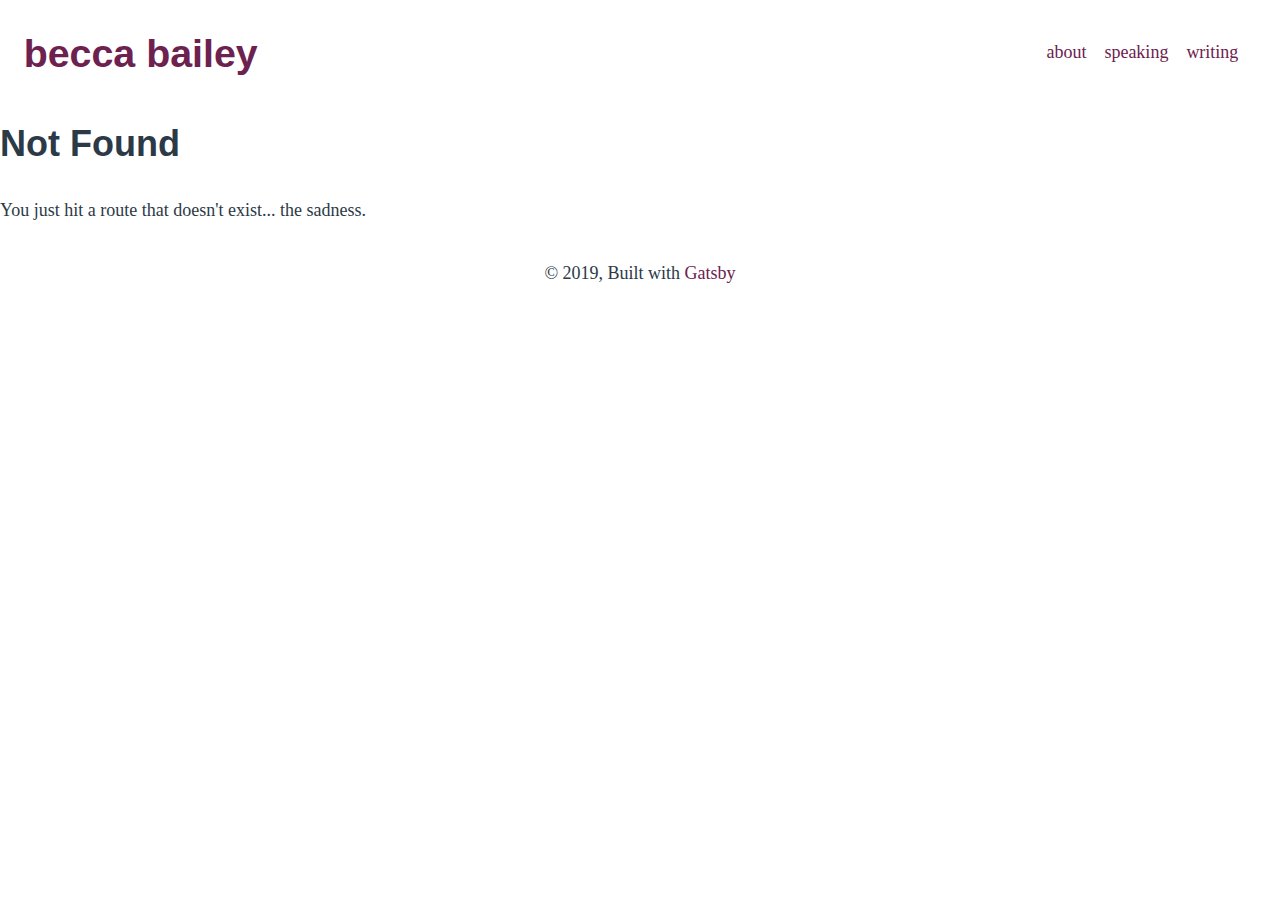
==== 404/index.html @ 5314b22a "Updates" ====
<!DOCTYPE html><html lang="en"><head><meta charSet="utf-8"/><meta http-equiv="x-ua-compatible" content="ie=edge"/><meta name="viewport" content="width=device-width, initial-scale=1, shrink-to-fit=no"/><style id="typography.js">html{font-family:sans-serif;-ms-text-size-adjust:100%;-webkit-text-size-adjust:100%}body{margin:0}article,aside,details,figcaption,figure,footer,header,main,menu,nav,section,summary{display:block}audio,canvas,progress,video{display:inline-block}audio:not([controls]){display:none;height:0}progress{vertical-align:baseline}[hidden],template{display:none}a{background-color:transparent;-webkit-text-decoration-skip:objects}a:active,a:hover{outline-width:0}abbr[title]{border-bottom:none;text-decoration:underline;text-decoration:underline dotted}b,strong{font-weight:inherit;font-weight:bolder}dfn{font-style:italic}h1{font-size:2em;margin:.67em 0}mark{background-color:#ff0;color:#000}small{font-size:80%}sub,sup{font-size:75%;line-height:0;position:relative;vertical-align:baseline}sub{bottom:-.25em}sup{top:-.5em}img{border-style:none}svg:not(:root){overflow:hidden}code,kbd,pre,samp{font-family:monospace,monospace;font-size:1em}figure{margin:1em 40px}hr{box-sizing:content-box;height:0;overflow:visible}button,input,optgroup,select,textarea{font:inherit;margin:0}optgroup{font-weight:700}button,input{overflow:visible}button,select{text-transform:none}[type=reset],[type=submit],button,html [type=button]{-webkit-appearance:button}[type=button]::-moz-focus-inner,[type=reset]::-moz-focus-inner,[type=submit]::-moz-focus-inner,button::-moz-focus-inner{border-style:none;padding:0}[type=button]:-moz-focusring,[type=reset]:-moz-focusring,[type=submit]:-moz-focusring,button:-moz-focusring{outline:1px dotted ButtonText}fieldset{border:1px solid silver;margin:0 2px;padding:.35em .625em .75em}legend{box-sizing:border-box;color:inherit;display:table;max-width:100%;padding:0;white-space:normal}textarea{overflow:auto}[type=checkbox],[type=radio]{box-sizing:border-box;padding:0}[type=number]::-webkit-inner-spin-button,[type=number]::-webkit-outer-spin-button{height:auto}[type=search]{-webkit-appearance:textfield;outline-offset:-2px}[type=search]::-webkit-search-cancel-button,[type=search]::-webkit-search-decoration{-webkit-appearance:none}::-webkit-input-placeholder{color:inherit;opacity:.54}::-webkit-file-upload-button{-webkit-appearance:button;font:inherit}html{font:112.5%/1.75 'Lora',serif;box-sizing:border-box;overflow-y:scroll;}*{box-sizing:inherit;}*:before{box-sizing:inherit;}*:after{box-sizing:inherit;}body{color:#2C3A47;font-family:'Lora',serif;font-weight:normal;word-wrap:break-word;font-kerning:normal;-moz-font-feature-settings:"kern", "liga", "clig", "calt";-ms-font-feature-settings:"kern", "liga", "clig", "calt";-webkit-font-feature-settings:"kern", "liga", "clig", "calt";font-feature-settings:"kern", "liga", "clig", "calt";}img{max-width:100%;margin-left:0;margin-right:0;margin-top:0;padding-bottom:0;padding-left:0;padding-right:0;padding-top:0;margin-bottom:1.75rem;}h1{margin-left:0;margin-right:0;margin-top:0;padding-bottom:0;padding-left:0;padding-right:0;padding-top:0;margin-bottom:1.75rem;color:inherit;font-family:'Rubik',sans-serif;font-weight:bold;text-rendering:optimizeLegibility;font-size:2rem;line-height:1.1;}h2{margin-left:0;margin-right:0;margin-top:0;padding-bottom:0;padding-left:0;padding-right:0;padding-top:0;margin-bottom:1.75rem;color:inherit;font-family:'Rubik',sans-serif;font-weight:bold;text-rendering:optimizeLegibility;font-size:1.51572rem;line-height:1.1;}h3{margin-left:0;margin-right:0;margin-top:0;padding-bottom:0;padding-left:0;padding-right:0;padding-top:0;margin-bottom:1.75rem;color:inherit;font-family:'Rubik',sans-serif;font-weight:bold;text-rendering:optimizeLegibility;font-size:1.31951rem;line-height:1.1;}h4{margin-left:0;margin-right:0;margin-top:0;padding-bottom:0;padding-left:0;padding-right:0;padding-top:0;margin-bottom:1.75rem;color:inherit;font-family:'Rubik',sans-serif;font-weight:bold;text-rendering:optimizeLegibility;font-size:1rem;line-height:1.1;}h5{margin-left:0;margin-right:0;margin-top:0;padding-bottom:0;padding-left:0;padding-right:0;padding-top:0;margin-bottom:1.75rem;color:inherit;font-family:'Rubik',sans-serif;font-weight:bold;text-rendering:optimizeLegibility;font-size:0.87055rem;line-height:1.1;}h6{margin-left:0;margin-right:0;margin-top:0;padding-bottom:0;padding-left:0;padding-right:0;padding-top:0;margin-bottom:1.75rem;color:inherit;font-family:'Rubik',sans-serif;font-weight:bold;text-rendering:optimizeLegibility;font-size:0.81225rem;line-height:1.1;}hgroup{margin-left:0;margin-right:0;margin-top:0;padding-bottom:0;padding-left:0;padding-right:0;padding-top:0;margin-bottom:1.75rem;}ul{margin-left:1.75rem;margin-right:0;margin-top:0;padding-bottom:0;padding-left:0;padding-right:0;padding-top:0;margin-bottom:1.75rem;list-style-position:outside;list-style-image:none;}ol{margin-left:1.75rem;margin-right:0;margin-top:0;padding-bottom:0;padding-left:0;padding-right:0;padding-top:0;margin-bottom:1.75rem;list-style-position:outside;list-style-image:none;}dl{margin-left:0;margin-right:0;margin-top:0;padding-bottom:0;padding-left:0;padding-right:0;padding-top:0;margin-bottom:1.75rem;}dd{margin-left:0;margin-right:0;margin-top:0;padding-bottom:0;padding-left:0;padding-right:0;padding-top:0;margin-bottom:1.75rem;}p{margin-left:0;margin-right:0;margin-top:0;padding-bottom:0;padding-left:0;padding-right:0;padding-top:0;margin-bottom:1.75rem;}figure{margin-left:0;margin-right:0;margin-top:0;padding-bottom:0;padding-left:0;padding-right:0;padding-top:0;margin-bottom:1.75rem;}pre{margin-left:0;margin-right:0;margin-top:0;padding-bottom:0;padding-left:0;padding-right:0;padding-top:0;margin-bottom:1.75rem;font-size:0.85rem;line-height:1.75rem;}table{margin-left:0;margin-right:0;margin-top:0;padding-bottom:0;padding-left:0;padding-right:0;padding-top:0;margin-bottom:1.75rem;font-size:18;line-height:1.75rem;border-collapse:collapse;width:100%;}fieldset{margin-left:0;margin-right:0;margin-top:0;padding-bottom:0;padding-left:0;padding-right:0;padding-top:0;margin-bottom:1.75rem;}blockquote{margin-left:1.75rem;margin-right:1.75rem;margin-top:0;padding-bottom:0;padding-left:0;padding-right:0;padding-top:0;margin-bottom:1.75rem;}form{margin-left:0;margin-right:0;margin-top:0;padding-bottom:0;padding-left:0;padding-right:0;padding-top:0;margin-bottom:1.75rem;}noscript{margin-left:0;margin-right:0;margin-top:0;padding-bottom:0;padding-left:0;padding-right:0;padding-top:0;margin-bottom:1.75rem;}iframe{margin-left:0;margin-right:0;margin-top:0;padding-bottom:0;padding-left:0;padding-right:0;padding-top:0;margin-bottom:1.75rem;}hr{margin-left:0;margin-right:0;margin-top:0;padding-bottom:0;padding-left:0;padding-right:0;padding-top:0;margin-bottom:calc(1.75rem - 1px);background:hsla(0,0%,0%,0.2);border:none;height:1px;}address{margin-left:0;margin-right:0;margin-top:0;padding-bottom:0;padding-left:0;padding-right:0;padding-top:0;margin-bottom:1.75rem;}b{font-weight:bold;}strong{font-weight:bold;}dt{font-weight:bold;}th{font-weight:bold;}li{margin-bottom:calc(1.75rem / 2);}ol li{padding-left:0;}ul li{padding-left:0;}li > ol{margin-left:1.75rem;margin-bottom:calc(1.75rem / 2);margin-top:calc(1.75rem / 2);}li > ul{margin-left:1.75rem;margin-bottom:calc(1.75rem / 2);margin-top:calc(1.75rem / 2);}blockquote *:last-child{margin-bottom:0;}li *:last-child{margin-bottom:0;}p *:last-child{margin-bottom:0;}li > p{margin-bottom:calc(1.75rem / 2);}code{font-size:0.85rem;line-height:1.75rem;}kbd{font-size:0.85rem;line-height:1.75rem;}samp{font-size:0.85rem;line-height:1.75rem;}abbr{border-bottom:1px dotted hsla(0,0%,0%,0.5);cursor:help;}acronym{border-bottom:1px dotted hsla(0,0%,0%,0.5);cursor:help;}abbr[title]{border-bottom:1px dotted hsla(0,0%,0%,0.5);cursor:help;text-decoration:none;}thead{text-align:left;}td,th{text-align:left;border-bottom:1px solid hsla(0,0%,0%,0.12);font-feature-settings:"tnum";-moz-font-feature-settings:"tnum";-ms-font-feature-settings:"tnum";-webkit-font-feature-settings:"tnum";padding-left:1.16667rem;padding-right:1.16667rem;padding-top:0.875rem;padding-bottom:calc(0.875rem - 1px);}th:first-child,td:first-child{padding-left:0;}th:last-child,td:last-child{padding-right:0;}</style><style data-href="/styles.ecdc689db992c00f8d50.css">@font-face{font-family:Lora;font-style:normal;font-display:swap;font-weight:400;src:local("Lora Regular "),local("Lora-Regular"),url(/static/lora-latin-400-e4cdb14bf148f2846997a6be7ba648bd.woff2) format("woff2"),url(/static/lora-latin-400-0d78d370987954fb6b9f0efec3065e83.woff) format("woff")}@font-face{font-family:Lora;font-style:italic;font-display:swap;font-weight:400;src:local("Lora Regular italic"),local("Lora-Regularitalic"),url(/static/lora-latin-400italic-2c4801fad2634e6dac678d8826cf417c.woff2) format("woff2"),url(/static/lora-latin-400italic-7beffbacbbde86423a7ee771f31c1626.woff) format("woff")}@font-face{font-family:Lora;font-style:normal;font-display:swap;font-weight:700;src:local("Lora Bold "),local("Lora-Bold"),url(/static/lora-latin-700-ce18d17335e3ef2119d76f5dff177c66.woff2) format("woff2"),url(/static/lora-latin-700-1617380e0dea667b61cf44e86f3d0f10.woff) format("woff")}@font-face{font-family:Lora;font-style:italic;font-display:swap;font-weight:700;src:local("Lora Bold italic"),local("Lora-Bolditalic"),url(/static/lora-latin-700italic-b4bb1fa2335d49d4bc7e7ddd944cee44.woff2) format("woff2"),url(/static/lora-latin-700italic-6ec37b950cf9829a2cad7d02b11810c9.woff) format("woff")}@font-face{font-family:Rubik;font-style:normal;font-display:swap;font-weight:300;src:local("Rubik Light "),local("Rubik-Light"),url(/static/rubik-latin-300-239cf85916292b3585d17ba1f7801dbb.woff2) format("woff2"),url(/static/rubik-latin-300-73ce1e5f9e44d490f48490673038d5d3.woff) format("woff")}@font-face{font-family:Rubik;font-style:italic;font-display:swap;font-weight:300;src:local("Rubik Light italic"),local("Rubik-Lightitalic"),url(/static/rubik-latin-300italic-9578c8a599ff9b3b328f306da81607f0.woff2) format("woff2"),url(/static/rubik-latin-300italic-b7a94712079cba234be3f546cf42f588.woff) format("woff")}@font-face{font-family:Rubik;font-style:normal;font-display:swap;font-weight:400;src:local("Rubik Regular "),local("Rubik-Regular"),url(/static/rubik-latin-400-63c5b6176f60881d53dd2dc10904a04c.woff2) format("woff2"),url(/static/rubik-latin-400-80a9477d95ed5ca6e64843c1024e9e7f.woff) format("woff")}@font-face{font-family:Rubik;font-style:italic;font-display:swap;font-weight:400;src:local("Rubik Regular italic"),local("Rubik-Regularitalic"),url(/static/rubik-latin-400italic-4ff19ede4cf2a2a07c638795a389f6df.woff2) format("woff2"),url(/static/rubik-latin-400italic-f778b3151e4b3ed5b831e9e8646ab207.woff) format("woff")}@font-face{font-family:Rubik;font-style:normal;font-display:swap;font-weight:500;src:local("Rubik Medium "),local("Rubik-Medium"),url(/static/rubik-latin-500-9ac3d9de00cce6d3352a889816226451.woff2) format("woff2"),url(/static/rubik-latin-500-bec9243368f86e688b23bc1852823d0b.woff) format("woff")}@font-face{font-family:Rubik;font-style:italic;font-display:swap;font-weight:500;src:local("Rubik Medium italic"),local("Rubik-Mediumitalic"),url(/static/rubik-latin-500italic-d8de1d9a8a017aed7e74649e8e06eeb5.woff2) format("woff2"),url(/static/rubik-latin-500italic-21955254e41869cea3f5a1769ab1cbe6.woff) format("woff")}@font-face{font-family:Rubik;font-style:normal;font-display:swap;font-weight:700;src:local("Rubik Bold "),local("Rubik-Bold"),url(/static/rubik-latin-700-a7db29488272756e766b024e6aebe848.woff2) format("woff2"),url(/static/rubik-latin-700-29b164482600fc3976b5b2c863d69b71.woff) format("woff")}@font-face{font-family:Rubik;font-style:italic;font-display:swap;font-weight:700;src:local("Rubik Bold italic"),local("Rubik-Bolditalic"),url(/static/rubik-latin-700italic-9c1d6e0e66641c7c0806a5ad1b3d9286.woff2) format("woff2"),url(/static/rubik-latin-700italic-4a8c46be9056c47cc8d0e3a3a70ae193.woff) format("woff")}@font-face{font-family:Rubik;font-style:normal;font-display:swap;font-weight:900;src:local("Rubik Black "),local("Rubik-Black"),url(/static/rubik-latin-900-0d11544364bc4541af96267ca8b2a5ce.woff2) format("woff2"),url(/static/rubik-latin-900-44913051ee3d4536cd4fa368067e9a83.woff) format("woff")}@font-face{font-family:Rubik;font-style:italic;font-display:swap;font-weight:900;src:local("Rubik Black italic"),local("Rubik-Blackitalic"),url(/static/rubik-latin-900italic-3c9d154e1fa888849c63a616e2f09b3c.woff2) format("woff2"),url(/static/rubik-latin-900italic-5b173e43e6e846589858d97fa0b406c9.woff) format("woff")}</style><meta name="generator" content="Gatsby 2.2.5"/><style data-styled="cHlzHu jqWCQM kbEPtA cjOzsX gIYHKc iawisP cRYiza" data-styled-version="4.2.0">
/* sc-component-id: navigation__NavigationContainer-sc-1jhgin1-0 */
.kbEPtA{display:-webkit-box;display:-webkit-flex;display:-ms-flexbox;display:flex;-webkit-align-items:center;-webkit-box-align:center;-ms-flex-align:center;align-items:center;-webkit-box-pack:justify;-webkit-justify-content:space-between;-ms-flex-pack:justify;justify-content:space-between;margin-bottom:1rem;}
/* sc-component-id: navigation__SiteTitle-sc-1jhgin1-1 */
.cjOzsX{font-size:2.1875rem;text-transform:lowercase;margin:0;}
/* sc-component-id: navigation__NavigationLink-sc-1jhgin1-2 */
.iawisP{text-transform:lowercase;padding-right:1rem;}
/* sc-component-id: navigation__NavigationLinks-sc-1jhgin1-3 */
.gIYHKc{display:-webkit-box;display:-webkit-flex;display:-ms-flexbox;display:flex;-webkit-flex-direction:column;-ms-flex-direction:column;flex-direction:column;} @media (min-width:900px){.gIYHKc{-webkit-flex-direction:row;-ms-flex-direction:row;flex-direction:row;-webkit-align-items:center;-webkit-box-align:center;-ms-flex-align:center;align-items:center;}}
/* sc-component-id: layout__Container-sc-1xvv2zr-0 */
.jqWCQM{margin-left:auto;margin-right:auto;padding:1.75rem 1.3125rem;}
/* sc-component-id: layout__LayoutContainer-sc-1xvv2zr-1 */
.cHlzHu a{-webkit-text-decoration:none;text-decoration:none;color:#6D214F;} .cHlzHu section:nth-child(even){background-color:#F2F4F2;}
/* sc-component-id: layout__Footer-sc-1xvv2zr-2 */
.cRYiza{text-align:center;}</style><link rel="alternate" type="application/rss+xml" href="/rss.xml"/><link rel="shortcut icon" href="/icons/icon-48x48.png?v=07fab8ad5473f1e15e5f98b64f5d02eda19b8316"/><link rel="manifest" href="/manifest.webmanifest"/><meta name="theme-color" content="#663399"/><link rel="apple-touch-icon" sizes="48x48" href="/icons/icon-48x48.png?v=07fab8ad5473f1e15e5f98b64f5d02eda19b8316"/><link rel="apple-touch-icon" sizes="72x72" href="/icons/icon-72x72.png?v=07fab8ad5473f1e15e5f98b64f5d02eda19b8316"/><link rel="apple-touch-icon" sizes="96x96" href="/icons/icon-96x96.png?v=07fab8ad5473f1e15e5f98b64f5d02eda19b8316"/><link rel="apple-touch-icon" sizes="144x144" href="/icons/icon-144x144.png?v=07fab8ad5473f1e15e5f98b64f5d02eda19b8316"/><link rel="apple-touch-icon" sizes="192x192" href="/icons/icon-192x192.png?v=07fab8ad5473f1e15e5f98b64f5d02eda19b8316"/><link rel="apple-touch-icon" sizes="256x256" href="/icons/icon-256x256.png?v=07fab8ad5473f1e15e5f98b64f5d02eda19b8316"/><link rel="apple-touch-icon" sizes="384x384" href="/icons/icon-384x384.png?v=07fab8ad5473f1e15e5f98b64f5d02eda19b8316"/><link rel="apple-touch-icon" sizes="512x512" href="/icons/icon-512x512.png?v=07fab8ad5473f1e15e5f98b64f5d02eda19b8316"/><title data-react-helmet="true">404: Not Found | Becca Bailey</title><meta data-react-helmet="true" name="description" content="A starter blog demonstrating what Gatsby can do."/><meta data-react-helmet="true" property="og:title" content="404: Not Found"/><meta data-react-helmet="true" property="og:description" content="A starter blog demonstrating what Gatsby can do."/><meta data-react-helmet="true" property="og:type" content="website"/><meta data-react-helmet="true" name="twitter:card" content="summary"/><meta data-react-helmet="true" name="twitter:creator" content="Becca Bailey"/><meta data-react-helmet="true" name="twitter:title" content="404: Not Found"/><meta data-react-helmet="true" name="twitter:description" content="A starter blog demonstrating what Gatsby can do."/><link as="script" rel="preload" href="/webpack-runtime-a0a87b8e8f2083a0adda.js"/><link as="script" rel="preload" href="/styles-eff67e80f17d68da344a.js"/><link as="script" rel="preload" href="/app-8c0d0a3069b445d3bd21.js"/><link as="script" rel="preload" href="/0-cc46277d509041e18710.js"/><link as="script" rel="preload" href="/component---src-pages-404-js-bbd774cc861075c94492.js"/><link as="fetch" rel="preload" href="/static/d/966/path---404-22-d-bce-d6xTTsiBQfD8f11qSLAjgzPQFE.json" crossorigin="use-credentials"/></head><body><noscript id="gatsby-noscript">This app works best with JavaScript enabled.</noscript><div id="___gatsby"><div style="outline:none" tabindex="-1" role="group"><div class="layout__LayoutContainer-sc-1xvv2zr-1 cHlzHu"><div class="layout__Container-sc-1xvv2zr-0 jqWCQM"><div class="navigation__NavigationContainer-sc-1jhgin1-0 kbEPtA"><h1 class="navigation__SiteTitle-sc-1jhgin1-1 cjOzsX"><a href="/">Becca Bailey</a></h1><div class="navigation__NavigationLinks-sc-1jhgin1-3 gIYHKc"><span class="navigation__NavigationLink-sc-1jhgin1-2 iawisP"><a href="#about">About</a></span><span class="navigation__NavigationLink-sc-1jhgin1-2 iawisP"><a href="#speaking">Speaking</a></span><span class="navigation__NavigationLink-sc-1jhgin1-2 iawisP"><a href="#blog">Writing</a></span></div></div></div><main><h1>Not Found</h1><p>You just hit a route that doesn&#x27;t exist... the sadness.</p></main><footer class="layout__Footer-sc-1xvv2zr-2 cRYiza">© <!-- -->2019<!-- -->, Built with<!-- --> <a href="https://www.gatsbyjs.org">Gatsby</a></footer></div></div></div><script>
  
  
  if(true) {
    (function(i,s,o,g,r,a,m){i['GoogleAnalyticsObject']=r;i[r]=i[r]||function(){
    (i[r].q=i[r].q||[]).push(arguments)},i[r].l=1*new Date();a=s.createElement(o),
    m=s.getElementsByTagName(o)[0];a.async=1;a.src=g;m.parentNode.insertBefore(a,m)
    })(window,document,'script','https://www.google-analytics.com/analytics.js','ga');
  }
  if (typeof ga === "function") {
    ga('create', 'undefined', 'auto', {});
      
      
      
      }
      </script><script id="gatsby-script-loader">/*<![CDATA[*/window.page={"componentChunkName":"component---src-pages-404-js","jsonName":"404-22d","path":"/404/"};window.dataPath="966/path---404-22-d-bce-d6xTTsiBQfD8f11qSLAjgzPQFE";/*]]>*/</script><script id="gatsby-chunk-mapping">/*<![CDATA[*/window.___chunkMapping={"app":["/app-8c0d0a3069b445d3bd21.js"],"component---node-modules-gatsby-plugin-offline-app-shell-js":["/component---node-modules-gatsby-plugin-offline-app-shell-js-f81cbe66c06371c7b55a.js"],"component---src-templates-blog-post-js":["/component---src-templates-blog-post-js-53ff56b129dcebccceef.js"],"component---src-pages-404-js":["/component---src-pages-404-js-bbd774cc861075c94492.js"],"component---src-pages-blog-js":["/component---src-pages-blog-js-d17dba53db69f3591c91.js"],"component---src-pages-index-js":["/component---src-pages-index-js-7e16e2da5d43acb4a87d.js"],"pages-manifest":["/pages-manifest-e5c2a51fb66f0af6bd05.js"]};/*]]>*/</script><script src="/component---src-pages-404-js-bbd774cc861075c94492.js" async=""></script><script src="/0-cc46277d509041e18710.js" async=""></script><script src="/app-8c0d0a3069b445d3bd21.js" async=""></script><script src="/styles-eff67e80f17d68da344a.js" async=""></script><script src="/webpack-runtime-a0a87b8e8f2083a0adda.js" async=""></script></body></html>
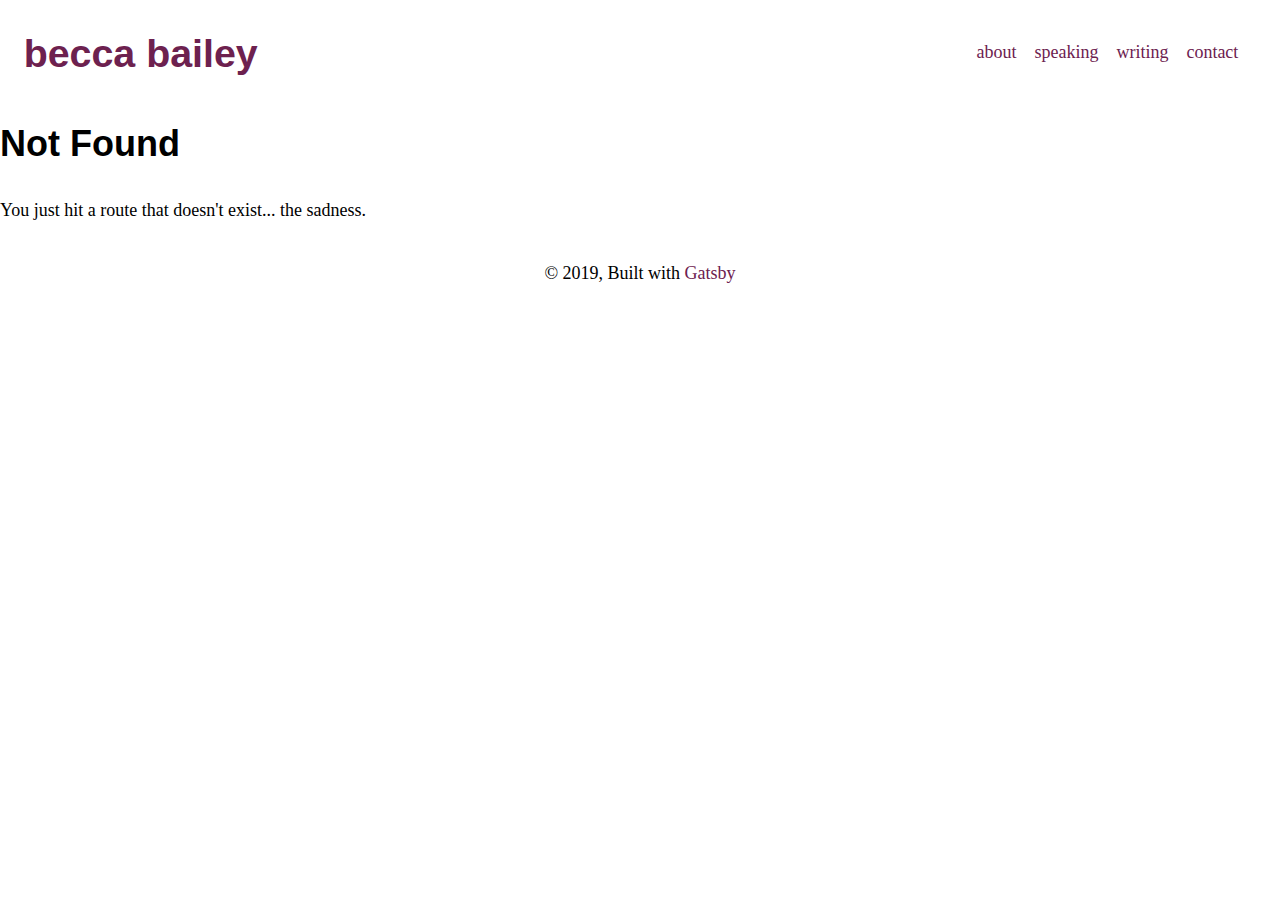
==== commit 21df4b9c: "Updates" ====
--- a/404/index.html
+++ b/404/index.html
@@ -1,4 +1,4 @@
-<!DOCTYPE html><html lang="en"><head><meta charSet="utf-8"/><meta http-equiv="x-ua-compatible" content="ie=edge"/><meta name="viewport" content="width=device-width, initial-scale=1, shrink-to-fit=no"/><style id="typography.js">html{font-family:sans-serif;-ms-text-size-adjust:100%;-webkit-text-size-adjust:100%}body{margin:0}article,aside,details,figcaption,figure,footer,header,main,menu,nav,section,summary{display:block}audio,canvas,progress,video{display:inline-block}audio:not([controls]){display:none;height:0}progress{vertical-align:baseline}[hidden],template{display:none}a{background-color:transparent;-webkit-text-decoration-skip:objects}a:active,a:hover{outline-width:0}abbr[title]{border-bottom:none;text-decoration:underline;text-decoration:underline dotted}b,strong{font-weight:inherit;font-weight:bolder}dfn{font-style:italic}h1{font-size:2em;margin:.67em 0}mark{background-color:#ff0;color:#000}small{font-size:80%}sub,sup{font-size:75%;line-height:0;position:relative;vertical-align:baseline}sub{bottom:-.25em}sup{top:-.5em}img{border-style:none}svg:not(:root){overflow:hidden}code,kbd,pre,samp{font-family:monospace,monospace;font-size:1em}figure{margin:1em 40px}hr{box-sizing:content-box;height:0;overflow:visible}button,input,optgroup,select,textarea{font:inherit;margin:0}optgroup{font-weight:700}button,input{overflow:visible}button,select{text-transform:none}[type=reset],[type=submit],button,html [type=button]{-webkit-appearance:button}[type=button]::-moz-focus-inner,[type=reset]::-moz-focus-inner,[type=submit]::-moz-focus-inner,button::-moz-focus-inner{border-style:none;padding:0}[type=button]:-moz-focusring,[type=reset]:-moz-focusring,[type=submit]:-moz-focusring,button:-moz-focusring{outline:1px dotted ButtonText}fieldset{border:1px solid silver;margin:0 2px;padding:.35em .625em .75em}legend{box-sizing:border-box;color:inherit;display:table;max-width:100%;padding:0;white-space:normal}textarea{overflow:auto}[type=checkbox],[type=radio]{box-sizing:border-box;padding:0}[type=number]::-webkit-inner-spin-button,[type=number]::-webkit-outer-spin-button{height:auto}[type=search]{-webkit-appearance:textfield;outline-offset:-2px}[type=search]::-webkit-search-cancel-button,[type=search]::-webkit-search-decoration{-webkit-appearance:none}::-webkit-input-placeholder{color:inherit;opacity:.54}::-webkit-file-upload-button{-webkit-appearance:button;font:inherit}html{font:112.5%/1.75 'Lora',serif;box-sizing:border-box;overflow-y:scroll;}*{box-sizing:inherit;}*:before{box-sizing:inherit;}*:after{box-sizing:inherit;}body{color:#2C3A47;font-family:'Lora',serif;font-weight:normal;word-wrap:break-word;font-kerning:normal;-moz-font-feature-settings:"kern", "liga", "clig", "calt";-ms-font-feature-settings:"kern", "liga", "clig", "calt";-webkit-font-feature-settings:"kern", "liga", "clig", "calt";font-feature-settings:"kern", "liga", "clig", "calt";}img{max-width:100%;margin-left:0;margin-right:0;margin-top:0;padding-bottom:0;padding-left:0;padding-right:0;padding-top:0;margin-bottom:1.75rem;}h1{margin-left:0;margin-right:0;margin-top:0;padding-bottom:0;padding-left:0;padding-right:0;padding-top:0;margin-bottom:1.75rem;color:inherit;font-family:'Rubik',sans-serif;font-weight:bold;text-rendering:optimizeLegibility;font-size:2rem;line-height:1.1;}h2{margin-left:0;margin-right:0;margin-top:0;padding-bottom:0;padding-left:0;padding-right:0;padding-top:0;margin-bottom:1.75rem;color:inherit;font-family:'Rubik',sans-serif;font-weight:bold;text-rendering:optimizeLegibility;font-size:1.51572rem;line-height:1.1;}h3{margin-left:0;margin-right:0;margin-top:0;padding-bottom:0;padding-left:0;padding-right:0;padding-top:0;margin-bottom:1.75rem;color:inherit;font-family:'Rubik',sans-serif;font-weight:bold;text-rendering:optimizeLegibility;font-size:1.31951rem;line-height:1.1;}h4{margin-left:0;margin-right:0;margin-top:0;padding-bottom:0;padding-left:0;padding-right:0;padding-top:0;margin-bottom:1.75rem;color:inherit;font-family:'Rubik',sans-serif;font-weight:bold;text-rendering:optimizeLegibility;font-size:1rem;line-height:1.1;}h5{margin-left:0;margin-right:0;margin-top:0;padding-bottom:0;padding-left:0;padding-right:0;padding-top:0;margin-bottom:1.75rem;color:inherit;font-family:'Rubik',sans-serif;font-weight:bold;text-rendering:optimizeLegibility;font-size:0.87055rem;line-height:1.1;}h6{margin-left:0;margin-right:0;margin-top:0;padding-bottom:0;padding-left:0;padding-right:0;padding-top:0;margin-bottom:1.75rem;color:inherit;font-family:'Rubik',sans-serif;font-weight:bold;text-rendering:optimizeLegibility;font-size:0.81225rem;line-height:1.1;}hgroup{margin-left:0;margin-right:0;margin-top:0;padding-bottom:0;padding-left:0;padding-right:0;padding-top:0;margin-bottom:1.75rem;}ul{margin-left:1.75rem;margin-right:0;margin-top:0;padding-bottom:0;padding-left:0;padding-right:0;padding-top:0;margin-bottom:1.75rem;list-style-position:outside;list-style-image:none;}ol{margin-left:1.75rem;margin-right:0;margin-top:0;padding-bottom:0;padding-left:0;padding-right:0;padding-top:0;margin-bottom:1.75rem;list-style-position:outside;list-style-image:none;}dl{margin-left:0;margin-right:0;margin-top:0;padding-bottom:0;padding-left:0;padding-right:0;padding-top:0;margin-bottom:1.75rem;}dd{margin-left:0;margin-right:0;margin-top:0;padding-bottom:0;padding-left:0;padding-right:0;padding-top:0;margin-bottom:1.75rem;}p{margin-left:0;margin-right:0;margin-top:0;padding-bottom:0;padding-left:0;padding-right:0;padding-top:0;margin-bottom:1.75rem;}figure{margin-left:0;margin-right:0;margin-top:0;padding-bottom:0;padding-left:0;padding-right:0;padding-top:0;margin-bottom:1.75rem;}pre{margin-left:0;margin-right:0;margin-top:0;padding-bottom:0;padding-left:0;padding-right:0;padding-top:0;margin-bottom:1.75rem;font-size:0.85rem;line-height:1.75rem;}table{margin-left:0;margin-right:0;margin-top:0;padding-bottom:0;padding-left:0;padding-right:0;padding-top:0;margin-bottom:1.75rem;font-size:18;line-height:1.75rem;border-collapse:collapse;width:100%;}fieldset{margin-left:0;margin-right:0;margin-top:0;padding-bottom:0;padding-left:0;padding-right:0;padding-top:0;margin-bottom:1.75rem;}blockquote{margin-left:1.75rem;margin-right:1.75rem;margin-top:0;padding-bottom:0;padding-left:0;padding-right:0;padding-top:0;margin-bottom:1.75rem;}form{margin-left:0;margin-right:0;margin-top:0;padding-bottom:0;padding-left:0;padding-right:0;padding-top:0;margin-bottom:1.75rem;}noscript{margin-left:0;margin-right:0;margin-top:0;padding-bottom:0;padding-left:0;padding-right:0;padding-top:0;margin-bottom:1.75rem;}iframe{margin-left:0;margin-right:0;margin-top:0;padding-bottom:0;padding-left:0;padding-right:0;padding-top:0;margin-bottom:1.75rem;}hr{margin-left:0;margin-right:0;margin-top:0;padding-bottom:0;padding-left:0;padding-right:0;padding-top:0;margin-bottom:calc(1.75rem - 1px);background:hsla(0,0%,0%,0.2);border:none;height:1px;}address{margin-left:0;margin-right:0;margin-top:0;padding-bottom:0;padding-left:0;padding-right:0;padding-top:0;margin-bottom:1.75rem;}b{font-weight:bold;}strong{font-weight:bold;}dt{font-weight:bold;}th{font-weight:bold;}li{margin-bottom:calc(1.75rem / 2);}ol li{padding-left:0;}ul li{padding-left:0;}li > ol{margin-left:1.75rem;margin-bottom:calc(1.75rem / 2);margin-top:calc(1.75rem / 2);}li > ul{margin-left:1.75rem;margin-bottom:calc(1.75rem / 2);margin-top:calc(1.75rem / 2);}blockquote *:last-child{margin-bottom:0;}li *:last-child{margin-bottom:0;}p *:last-child{margin-bottom:0;}li > p{margin-bottom:calc(1.75rem / 2);}code{font-size:0.85rem;line-height:1.75rem;}kbd{font-size:0.85rem;line-height:1.75rem;}samp{font-size:0.85rem;line-height:1.75rem;}abbr{border-bottom:1px dotted hsla(0,0%,0%,0.5);cursor:help;}acronym{border-bottom:1px dotted hsla(0,0%,0%,0.5);cursor:help;}abbr[title]{border-bottom:1px dotted hsla(0,0%,0%,0.5);cursor:help;text-decoration:none;}thead{text-align:left;}td,th{text-align:left;border-bottom:1px solid hsla(0,0%,0%,0.12);font-feature-settings:"tnum";-moz-font-feature-settings:"tnum";-ms-font-feature-settings:"tnum";-webkit-font-feature-settings:"tnum";padding-left:1.16667rem;padding-right:1.16667rem;padding-top:0.875rem;padding-bottom:calc(0.875rem - 1px);}th:first-child,td:first-child{padding-left:0;}th:last-child,td:last-child{padding-right:0;}</style><style data-href="/styles.ecdc689db992c00f8d50.css">@font-face{font-family:Lora;font-style:normal;font-display:swap;font-weight:400;src:local("Lora Regular "),local("Lora-Regular"),url(/static/lora-latin-400-e4cdb14bf148f2846997a6be7ba648bd.woff2) format("woff2"),url(/static/lora-latin-400-0d78d370987954fb6b9f0efec3065e83.woff) format("woff")}@font-face{font-family:Lora;font-style:italic;font-display:swap;font-weight:400;src:local("Lora Regular italic"),local("Lora-Regularitalic"),url(/static/lora-latin-400italic-2c4801fad2634e6dac678d8826cf417c.woff2) format("woff2"),url(/static/lora-latin-400italic-7beffbacbbde86423a7ee771f31c1626.woff) format("woff")}@font-face{font-family:Lora;font-style:normal;font-display:swap;font-weight:700;src:local("Lora Bold "),local("Lora-Bold"),url(/static/lora-latin-700-ce18d17335e3ef2119d76f5dff177c66.woff2) format("woff2"),url(/static/lora-latin-700-1617380e0dea667b61cf44e86f3d0f10.woff) format("woff")}@font-face{font-family:Lora;font-style:italic;font-display:swap;font-weight:700;src:local("Lora Bold italic"),local("Lora-Bolditalic"),url(/static/lora-latin-700italic-b4bb1fa2335d49d4bc7e7ddd944cee44.woff2) format("woff2"),url(/static/lora-latin-700italic-6ec37b950cf9829a2cad7d02b11810c9.woff) format("woff")}@font-face{font-family:Rubik;font-style:normal;font-display:swap;font-weight:300;src:local("Rubik Light "),local("Rubik-Light"),url(/static/rubik-latin-300-239cf85916292b3585d17ba1f7801dbb.woff2) format("woff2"),url(/static/rubik-latin-300-73ce1e5f9e44d490f48490673038d5d3.woff) format("woff")}@font-face{font-family:Rubik;font-style:italic;font-display:swap;font-weight:300;src:local("Rubik Light italic"),local("Rubik-Lightitalic"),url(/static/rubik-latin-300italic-9578c8a599ff9b3b328f306da81607f0.woff2) format("woff2"),url(/static/rubik-latin-300italic-b7a94712079cba234be3f546cf42f588.woff) format("woff")}@font-face{font-family:Rubik;font-style:normal;font-display:swap;font-weight:400;src:local("Rubik Regular "),local("Rubik-Regular"),url(/static/rubik-latin-400-63c5b6176f60881d53dd2dc10904a04c.woff2) format("woff2"),url(/static/rubik-latin-400-80a9477d95ed5ca6e64843c1024e9e7f.woff) format("woff")}@font-face{font-family:Rubik;font-style:italic;font-display:swap;font-weight:400;src:local("Rubik Regular italic"),local("Rubik-Regularitalic"),url(/static/rubik-latin-400italic-4ff19ede4cf2a2a07c638795a389f6df.woff2) format("woff2"),url(/static/rubik-latin-400italic-f778b3151e4b3ed5b831e9e8646ab207.woff) format("woff")}@font-face{font-family:Rubik;font-style:normal;font-display:swap;font-weight:500;src:local("Rubik Medium "),local("Rubik-Medium"),url(/static/rubik-latin-500-9ac3d9de00cce6d3352a889816226451.woff2) format("woff2"),url(/static/rubik-latin-500-bec9243368f86e688b23bc1852823d0b.woff) format("woff")}@font-face{font-family:Rubik;font-style:italic;font-display:swap;font-weight:500;src:local("Rubik Medium italic"),local("Rubik-Mediumitalic"),url(/static/rubik-latin-500italic-d8de1d9a8a017aed7e74649e8e06eeb5.woff2) format("woff2"),url(/static/rubik-latin-500italic-21955254e41869cea3f5a1769ab1cbe6.woff) format("woff")}@font-face{font-family:Rubik;font-style:normal;font-display:swap;font-weight:700;src:local("Rubik Bold "),local("Rubik-Bold"),url(/static/rubik-latin-700-a7db29488272756e766b024e6aebe848.woff2) format("woff2"),url(/static/rubik-latin-700-29b164482600fc3976b5b2c863d69b71.woff) format("woff")}@font-face{font-family:Rubik;font-style:italic;font-display:swap;font-weight:700;src:local("Rubik Bold italic"),local("Rubik-Bolditalic"),url(/static/rubik-latin-700italic-9c1d6e0e66641c7c0806a5ad1b3d9286.woff2) format("woff2"),url(/static/rubik-latin-700italic-4a8c46be9056c47cc8d0e3a3a70ae193.woff) format("woff")}@font-face{font-family:Rubik;font-style:normal;font-display:swap;font-weight:900;src:local("Rubik Black "),local("Rubik-Black"),url(/static/rubik-latin-900-0d11544364bc4541af96267ca8b2a5ce.woff2) format("woff2"),url(/static/rubik-latin-900-44913051ee3d4536cd4fa368067e9a83.woff) format("woff")}@font-face{font-family:Rubik;font-style:italic;font-display:swap;font-weight:900;src:local("Rubik Black italic"),local("Rubik-Blackitalic"),url(/static/rubik-latin-900italic-3c9d154e1fa888849c63a616e2f09b3c.woff2) format("woff2"),url(/static/rubik-latin-900italic-5b173e43e6e846589858d97fa0b406c9.woff) format("woff")}</style><meta name="generator" content="Gatsby 2.2.5"/><style data-styled="cHlzHu jqWCQM kbEPtA cjOzsX gIYHKc iawisP cRYiza" data-styled-version="4.2.0">
+<!DOCTYPE html><html lang="en"><head><meta charSet="utf-8"/><meta http-equiv="x-ua-compatible" content="ie=edge"/><meta name="viewport" content="width=device-width, initial-scale=1, shrink-to-fit=no"/><style id="typography.js">html{font-family:sans-serif;-ms-text-size-adjust:100%;-webkit-text-size-adjust:100%}body{margin:0}article,aside,details,figcaption,figure,footer,header,main,menu,nav,section,summary{display:block}audio,canvas,progress,video{display:inline-block}audio:not([controls]){display:none;height:0}progress{vertical-align:baseline}[hidden],template{display:none}a{background-color:transparent;-webkit-text-decoration-skip:objects}a:active,a:hover{outline-width:0}abbr[title]{border-bottom:none;text-decoration:underline;text-decoration:underline dotted}b,strong{font-weight:inherit;font-weight:bolder}dfn{font-style:italic}h1{font-size:2em;margin:.67em 0}mark{background-color:#ff0;color:#000}small{font-size:80%}sub,sup{font-size:75%;line-height:0;position:relative;vertical-align:baseline}sub{bottom:-.25em}sup{top:-.5em}img{border-style:none}svg:not(:root){overflow:hidden}code,kbd,pre,samp{font-family:monospace,monospace;font-size:1em}figure{margin:1em 40px}hr{box-sizing:content-box;height:0;overflow:visible}button,input,optgroup,select,textarea{font:inherit;margin:0}optgroup{font-weight:700}button,input{overflow:visible}button,select{text-transform:none}[type=reset],[type=submit],button,html [type=button]{-webkit-appearance:button}[type=button]::-moz-focus-inner,[type=reset]::-moz-focus-inner,[type=submit]::-moz-focus-inner,button::-moz-focus-inner{border-style:none;padding:0}[type=button]:-moz-focusring,[type=reset]:-moz-focusring,[type=submit]:-moz-focusring,button:-moz-focusring{outline:1px dotted ButtonText}fieldset{border:1px solid silver;margin:0 2px;padding:.35em .625em .75em}legend{box-sizing:border-box;color:inherit;display:table;max-width:100%;padding:0;white-space:normal}textarea{overflow:auto}[type=checkbox],[type=radio]{box-sizing:border-box;padding:0}[type=number]::-webkit-inner-spin-button,[type=number]::-webkit-outer-spin-button{height:auto}[type=search]{-webkit-appearance:textfield;outline-offset:-2px}[type=search]::-webkit-search-cancel-button,[type=search]::-webkit-search-decoration{-webkit-appearance:none}::-webkit-input-placeholder{color:inherit;opacity:.54}::-webkit-file-upload-button{-webkit-appearance:button;font:inherit}html{font:112.5%/1.75 'Lora',serif;box-sizing:border-box;overflow-y:scroll;}*{box-sizing:inherit;}*:before{box-sizing:inherit;}*:after{box-sizing:inherit;}body{color{negate{}lighten{}darken{}saturate{}desaturate{}grayscale{}whiten{}blacken{}fade{}opaquer{}rotate{}clearer{}greyscale{}}font-family:'Lora',serif;font-weight:normal;word-wrap:break-word;font-kerning:normal;-moz-font-feature-settings:"kern", "liga", "clig", "calt";-ms-font-feature-settings:"kern", "liga", "clig", "calt";-webkit-font-feature-settings:"kern", "liga", "clig", "calt";font-feature-settings:"kern", "liga", "clig", "calt";}img{max-width:100%;margin-left:0;margin-right:0;margin-top:0;padding-bottom:0;padding-left:0;padding-right:0;padding-top:0;margin-bottom:1.75rem;}h1{margin-left:0;margin-right:0;margin-top:0;padding-bottom:0;padding-left:0;padding-right:0;padding-top:0;margin-bottom:1.75rem;color:inherit;font-family:'Rubik',sans-serif;font-weight:bold;text-rendering:optimizeLegibility;font-size:2rem;line-height:1.1;}h2{margin-left:0;margin-right:0;margin-top:0;padding-bottom:0;padding-left:0;padding-right:0;padding-top:0;margin-bottom:1.75rem;color:inherit;font-family:'Rubik',sans-serif;font-weight:bold;text-rendering:optimizeLegibility;font-size:1.51572rem;line-height:1.1;}h3{margin-left:0;margin-right:0;margin-top:0;padding-bottom:0;padding-left:0;padding-right:0;padding-top:0;margin-bottom:1.75rem;color:inherit;font-family:'Rubik',sans-serif;font-weight:bold;text-rendering:optimizeLegibility;font-size:1.31951rem;line-height:1.1;}h4{margin-left:0;margin-right:0;margin-top:0;padding-bottom:0;padding-left:0;padding-right:0;padding-top:0;margin-bottom:1.75rem;color:inherit;font-family:'Rubik',sans-serif;font-weight:bold;text-rendering:optimizeLegibility;font-size:1rem;line-height:1.1;}h5{margin-left:0;margin-right:0;margin-top:0;padding-bottom:0;padding-left:0;padding-right:0;padding-top:0;margin-bottom:1.75rem;color:inherit;font-family:'Rubik',sans-serif;font-weight:bold;text-rendering:optimizeLegibility;font-size:0.87055rem;line-height:1.1;}h6{margin-left:0;margin-right:0;margin-top:0;padding-bottom:0;padding-left:0;padding-right:0;padding-top:0;margin-bottom:1.75rem;color:inherit;font-family:'Rubik',sans-serif;font-weight:bold;text-rendering:optimizeLegibility;font-size:0.81225rem;line-height:1.1;}hgroup{margin-left:0;margin-right:0;margin-top:0;padding-bottom:0;padding-left:0;padding-right:0;padding-top:0;margin-bottom:1.75rem;}ul{margin-left:1.75rem;margin-right:0;margin-top:0;padding-bottom:0;padding-left:0;padding-right:0;padding-top:0;margin-bottom:1.75rem;list-style-position:outside;list-style-image:none;}ol{margin-left:1.75rem;margin-right:0;margin-top:0;padding-bottom:0;padding-left:0;padding-right:0;padding-top:0;margin-bottom:1.75rem;list-style-position:outside;list-style-image:none;}dl{margin-left:0;margin-right:0;margin-top:0;padding-bottom:0;padding-left:0;padding-right:0;padding-top:0;margin-bottom:1.75rem;}dd{margin-left:0;margin-right:0;margin-top:0;padding-bottom:0;padding-left:0;padding-right:0;padding-top:0;margin-bottom:1.75rem;}p{margin-left:0;margin-right:0;margin-top:0;padding-bottom:0;padding-left:0;padding-right:0;padding-top:0;margin-bottom:1.75rem;}figure{margin-left:0;margin-right:0;margin-top:0;padding-bottom:0;padding-left:0;padding-right:0;padding-top:0;margin-bottom:1.75rem;}pre{margin-left:0;margin-right:0;margin-top:0;padding-bottom:0;padding-left:0;padding-right:0;padding-top:0;margin-bottom:1.75rem;font-size:0.85rem;line-height:1.75rem;}table{margin-left:0;margin-right:0;margin-top:0;padding-bottom:0;padding-left:0;padding-right:0;padding-top:0;margin-bottom:1.75rem;font-size:18;line-height:1.75rem;border-collapse:collapse;width:100%;}fieldset{margin-left:0;margin-right:0;margin-top:0;padding-bottom:0;padding-left:0;padding-right:0;padding-top:0;margin-bottom:1.75rem;}blockquote{margin-left:1.75rem;margin-right:1.75rem;margin-top:0;padding-bottom:0;padding-left:0;padding-right:0;padding-top:0;margin-bottom:1.75rem;}form{margin-left:0;margin-right:0;margin-top:0;padding-bottom:0;padding-left:0;padding-right:0;padding-top:0;margin-bottom:1.75rem;}noscript{margin-left:0;margin-right:0;margin-top:0;padding-bottom:0;padding-left:0;padding-right:0;padding-top:0;margin-bottom:1.75rem;}iframe{margin-left:0;margin-right:0;margin-top:0;padding-bottom:0;padding-left:0;padding-right:0;padding-top:0;margin-bottom:1.75rem;}hr{margin-left:0;margin-right:0;margin-top:0;padding-bottom:0;padding-left:0;padding-right:0;padding-top:0;margin-bottom:calc(1.75rem - 1px);background:hsla(0,0%,0%,0.2);border:none;height:1px;}address{margin-left:0;margin-right:0;margin-top:0;padding-bottom:0;padding-left:0;padding-right:0;padding-top:0;margin-bottom:1.75rem;}b{font-weight:bold;}strong{font-weight:bold;}dt{font-weight:bold;}th{font-weight:bold;}li{margin-bottom:calc(1.75rem / 2);}ol li{padding-left:0;}ul li{padding-left:0;}li > ol{margin-left:1.75rem;margin-bottom:calc(1.75rem / 2);margin-top:calc(1.75rem / 2);}li > ul{margin-left:1.75rem;margin-bottom:calc(1.75rem / 2);margin-top:calc(1.75rem / 2);}blockquote *:last-child{margin-bottom:0;}li *:last-child{margin-bottom:0;}p *:last-child{margin-bottom:0;}li > p{margin-bottom:calc(1.75rem / 2);}code{font-size:0.85rem;line-height:1.75rem;}kbd{font-size:0.85rem;line-height:1.75rem;}samp{font-size:0.85rem;line-height:1.75rem;}abbr{border-bottom:1px dotted hsla(0,0%,0%,0.5);cursor:help;}acronym{border-bottom:1px dotted hsla(0,0%,0%,0.5);cursor:help;}abbr[title]{border-bottom:1px dotted hsla(0,0%,0%,0.5);cursor:help;text-decoration:none;}thead{text-align:left;}td,th{text-align:left;border-bottom:1px solid hsla(0,0%,0%,0.12);font-feature-settings:"tnum";-moz-font-feature-settings:"tnum";-ms-font-feature-settings:"tnum";-webkit-font-feature-settings:"tnum";padding-left:1.16667rem;padding-right:1.16667rem;padding-top:0.875rem;padding-bottom:calc(0.875rem - 1px);}th:first-child,td:first-child{padding-left:0;}th:last-child,td:last-child{padding-right:0;}</style><style data-href="/styles.ecdc689db992c00f8d50.css">@font-face{font-family:Lora;font-style:normal;font-display:swap;font-weight:400;src:local("Lora Regular "),local("Lora-Regular"),url(/static/lora-latin-400-e4cdb14bf148f2846997a6be7ba648bd.woff2) format("woff2"),url(/static/lora-latin-400-0d78d370987954fb6b9f0efec3065e83.woff) format("woff")}@font-face{font-family:Lora;font-style:italic;font-display:swap;font-weight:400;src:local("Lora Regular italic"),local("Lora-Regularitalic"),url(/static/lora-latin-400italic-2c4801fad2634e6dac678d8826cf417c.woff2) format("woff2"),url(/static/lora-latin-400italic-7beffbacbbde86423a7ee771f31c1626.woff) format("woff")}@font-face{font-family:Lora;font-style:normal;font-display:swap;font-weight:700;src:local("Lora Bold "),local("Lora-Bold"),url(/static/lora-latin-700-ce18d17335e3ef2119d76f5dff177c66.woff2) format("woff2"),url(/static/lora-latin-700-1617380e0dea667b61cf44e86f3d0f10.woff) format("woff")}@font-face{font-family:Lora;font-style:italic;font-display:swap;font-weight:700;src:local("Lora Bold italic"),local("Lora-Bolditalic"),url(/static/lora-latin-700italic-b4bb1fa2335d49d4bc7e7ddd944cee44.woff2) format("woff2"),url(/static/lora-latin-700italic-6ec37b950cf9829a2cad7d02b11810c9.woff) format("woff")}@font-face{font-family:Rubik;font-style:normal;font-display:swap;font-weight:300;src:local("Rubik Light "),local("Rubik-Light"),url(/static/rubik-latin-300-239cf85916292b3585d17ba1f7801dbb.woff2) format("woff2"),url(/static/rubik-latin-300-73ce1e5f9e44d490f48490673038d5d3.woff) format("woff")}@font-face{font-family:Rubik;font-style:italic;font-display:swap;font-weight:300;src:local("Rubik Light italic"),local("Rubik-Lightitalic"),url(/static/rubik-latin-300italic-9578c8a599ff9b3b328f306da81607f0.woff2) format("woff2"),url(/static/rubik-latin-300italic-b7a94712079cba234be3f546cf42f588.woff) format("woff")}@font-face{font-family:Rubik;font-style:normal;font-display:swap;font-weight:400;src:local("Rubik Regular "),local("Rubik-Regular"),url(/static/rubik-latin-400-63c5b6176f60881d53dd2dc10904a04c.woff2) format("woff2"),url(/static/rubik-latin-400-80a9477d95ed5ca6e64843c1024e9e7f.woff) format("woff")}@font-face{font-family:Rubik;font-style:italic;font-display:swap;font-weight:400;src:local("Rubik Regular italic"),local("Rubik-Regularitalic"),url(/static/rubik-latin-400italic-4ff19ede4cf2a2a07c638795a389f6df.woff2) format("woff2"),url(/static/rubik-latin-400italic-f778b3151e4b3ed5b831e9e8646ab207.woff) format("woff")}@font-face{font-family:Rubik;font-style:normal;font-display:swap;font-weight:500;src:local("Rubik Medium "),local("Rubik-Medium"),url(/static/rubik-latin-500-9ac3d9de00cce6d3352a889816226451.woff2) format("woff2"),url(/static/rubik-latin-500-bec9243368f86e688b23bc1852823d0b.woff) format("woff")}@font-face{font-family:Rubik;font-style:italic;font-display:swap;font-weight:500;src:local("Rubik Medium italic"),local("Rubik-Mediumitalic"),url(/static/rubik-latin-500italic-d8de1d9a8a017aed7e74649e8e06eeb5.woff2) format("woff2"),url(/static/rubik-latin-500italic-21955254e41869cea3f5a1769ab1cbe6.woff) format("woff")}@font-face{font-family:Rubik;font-style:normal;font-display:swap;font-weight:700;src:local("Rubik Bold "),local("Rubik-Bold"),url(/static/rubik-latin-700-a7db29488272756e766b024e6aebe848.woff2) format("woff2"),url(/static/rubik-latin-700-29b164482600fc3976b5b2c863d69b71.woff) format("woff")}@font-face{font-family:Rubik;font-style:italic;font-display:swap;font-weight:700;src:local("Rubik Bold italic"),local("Rubik-Bolditalic"),url(/static/rubik-latin-700italic-9c1d6e0e66641c7c0806a5ad1b3d9286.woff2) format("woff2"),url(/static/rubik-latin-700italic-4a8c46be9056c47cc8d0e3a3a70ae193.woff) format("woff")}@font-face{font-family:Rubik;font-style:normal;font-display:swap;font-weight:900;src:local("Rubik Black "),local("Rubik-Black"),url(/static/rubik-latin-900-0d11544364bc4541af96267ca8b2a5ce.woff2) format("woff2"),url(/static/rubik-latin-900-44913051ee3d4536cd4fa368067e9a83.woff) format("woff")}@font-face{font-family:Rubik;font-style:italic;font-display:swap;font-weight:900;src:local("Rubik Black italic"),local("Rubik-Blackitalic"),url(/static/rubik-latin-900italic-3c9d154e1fa888849c63a616e2f09b3c.woff2) format("woff2"),url(/static/rubik-latin-900italic-5b173e43e6e846589858d97fa0b406c9.woff) format("woff")}</style><meta name="generator" content="Gatsby 2.2.5"/><style data-styled="cHlzHu jqWCQM kbEPtA cjOzsX gIYHKc iawisP cRYiza" data-styled-version="4.2.0">
 /* sc-component-id: navigation__NavigationContainer-sc-1jhgin1-0 */
 .kbEPtA{display:-webkit-box;display:-webkit-flex;display:-ms-flexbox;display:flex;-webkit-align-items:center;-webkit-box-align:center;-ms-flex-align:center;align-items:center;-webkit-box-pack:justify;-webkit-justify-content:space-between;-ms-flex-pack:justify;justify-content:space-between;margin-bottom:1rem;}
 /* sc-component-id: navigation__SiteTitle-sc-1jhgin1-1 */
@@ -12,7 +12,7 @@
 /* sc-component-id: layout__LayoutContainer-sc-1xvv2zr-1 */
 .cHlzHu a{-webkit-text-decoration:none;text-decoration:none;color:#6D214F;} .cHlzHu section:nth-child(even){background-color:#F2F4F2;}
 /* sc-component-id: layout__Footer-sc-1xvv2zr-2 */
-.cRYiza{text-align:center;}</style><link rel="alternate" type="application/rss+xml" href="/rss.xml"/><link rel="shortcut icon" href="/icons/icon-48x48.png?v=07fab8ad5473f1e15e5f98b64f5d02eda19b8316"/><link rel="manifest" href="/manifest.webmanifest"/><meta name="theme-color" content="#663399"/><link rel="apple-touch-icon" sizes="48x48" href="/icons/icon-48x48.png?v=07fab8ad5473f1e15e5f98b64f5d02eda19b8316"/><link rel="apple-touch-icon" sizes="72x72" href="/icons/icon-72x72.png?v=07fab8ad5473f1e15e5f98b64f5d02eda19b8316"/><link rel="apple-touch-icon" sizes="96x96" href="/icons/icon-96x96.png?v=07fab8ad5473f1e15e5f98b64f5d02eda19b8316"/><link rel="apple-touch-icon" sizes="144x144" href="/icons/icon-144x144.png?v=07fab8ad5473f1e15e5f98b64f5d02eda19b8316"/><link rel="apple-touch-icon" sizes="192x192" href="/icons/icon-192x192.png?v=07fab8ad5473f1e15e5f98b64f5d02eda19b8316"/><link rel="apple-touch-icon" sizes="256x256" href="/icons/icon-256x256.png?v=07fab8ad5473f1e15e5f98b64f5d02eda19b8316"/><link rel="apple-touch-icon" sizes="384x384" href="/icons/icon-384x384.png?v=07fab8ad5473f1e15e5f98b64f5d02eda19b8316"/><link rel="apple-touch-icon" sizes="512x512" href="/icons/icon-512x512.png?v=07fab8ad5473f1e15e5f98b64f5d02eda19b8316"/><title data-react-helmet="true">404: Not Found | Becca Bailey</title><meta data-react-helmet="true" name="description" content="A starter blog demonstrating what Gatsby can do."/><meta data-react-helmet="true" property="og:title" content="404: Not Found"/><meta data-react-helmet="true" property="og:description" content="A starter blog demonstrating what Gatsby can do."/><meta data-react-helmet="true" property="og:type" content="website"/><meta data-react-helmet="true" name="twitter:card" content="summary"/><meta data-react-helmet="true" name="twitter:creator" content="Becca Bailey"/><meta data-react-helmet="true" name="twitter:title" content="404: Not Found"/><meta data-react-helmet="true" name="twitter:description" content="A starter blog demonstrating what Gatsby can do."/><link as="script" rel="preload" href="/webpack-runtime-a0a87b8e8f2083a0adda.js"/><link as="script" rel="preload" href="/styles-eff67e80f17d68da344a.js"/><link as="script" rel="preload" href="/app-8c0d0a3069b445d3bd21.js"/><link as="script" rel="preload" href="/0-cc46277d509041e18710.js"/><link as="script" rel="preload" href="/component---src-pages-404-js-bbd774cc861075c94492.js"/><link as="fetch" rel="preload" href="/static/d/966/path---404-22-d-bce-d6xTTsiBQfD8f11qSLAjgzPQFE.json" crossorigin="use-credentials"/></head><body><noscript id="gatsby-noscript">This app works best with JavaScript enabled.</noscript><div id="___gatsby"><div style="outline:none" tabindex="-1" role="group"><div class="layout__LayoutContainer-sc-1xvv2zr-1 cHlzHu"><div class="layout__Container-sc-1xvv2zr-0 jqWCQM"><div class="navigation__NavigationContainer-sc-1jhgin1-0 kbEPtA"><h1 class="navigation__SiteTitle-sc-1jhgin1-1 cjOzsX"><a href="/">Becca Bailey</a></h1><div class="navigation__NavigationLinks-sc-1jhgin1-3 gIYHKc"><span class="navigation__NavigationLink-sc-1jhgin1-2 iawisP"><a href="#about">About</a></span><span class="navigation__NavigationLink-sc-1jhgin1-2 iawisP"><a href="#speaking">Speaking</a></span><span class="navigation__NavigationLink-sc-1jhgin1-2 iawisP"><a href="#blog">Writing</a></span></div></div></div><main><h1>Not Found</h1><p>You just hit a route that doesn&#x27;t exist... the sadness.</p></main><footer class="layout__Footer-sc-1xvv2zr-2 cRYiza">© <!-- -->2019<!-- -->, Built with<!-- --> <a href="https://www.gatsbyjs.org">Gatsby</a></footer></div></div></div><script>
+.cRYiza{text-align:center;}</style><link rel="alternate" type="application/rss+xml" href="/rss.xml"/><link rel="shortcut icon" href="/icons/icon-48x48.png?v=07fab8ad5473f1e15e5f98b64f5d02eda19b8316"/><link rel="manifest" href="/manifest.webmanifest"/><meta name="theme-color" content="#663399"/><link rel="apple-touch-icon" sizes="48x48" href="/icons/icon-48x48.png?v=07fab8ad5473f1e15e5f98b64f5d02eda19b8316"/><link rel="apple-touch-icon" sizes="72x72" href="/icons/icon-72x72.png?v=07fab8ad5473f1e15e5f98b64f5d02eda19b8316"/><link rel="apple-touch-icon" sizes="96x96" href="/icons/icon-96x96.png?v=07fab8ad5473f1e15e5f98b64f5d02eda19b8316"/><link rel="apple-touch-icon" sizes="144x144" href="/icons/icon-144x144.png?v=07fab8ad5473f1e15e5f98b64f5d02eda19b8316"/><link rel="apple-touch-icon" sizes="192x192" href="/icons/icon-192x192.png?v=07fab8ad5473f1e15e5f98b64f5d02eda19b8316"/><link rel="apple-touch-icon" sizes="256x256" href="/icons/icon-256x256.png?v=07fab8ad5473f1e15e5f98b64f5d02eda19b8316"/><link rel="apple-touch-icon" sizes="384x384" href="/icons/icon-384x384.png?v=07fab8ad5473f1e15e5f98b64f5d02eda19b8316"/><link rel="apple-touch-icon" sizes="512x512" href="/icons/icon-512x512.png?v=07fab8ad5473f1e15e5f98b64f5d02eda19b8316"/><title data-react-helmet="true">404: Not Found | Becca Bailey</title><meta data-react-helmet="true" name="description" content="Becca likes to build things"/><meta data-react-helmet="true" property="og:title" content="404: Not Found"/><meta data-react-helmet="true" property="og:description" content="Becca likes to build things"/><meta data-react-helmet="true" property="og:type" content="website"/><meta data-react-helmet="true" name="twitter:card" content="summary"/><meta data-react-helmet="true" name="twitter:creator" content="Becca Bailey"/><meta data-react-helmet="true" name="twitter:title" content="404: Not Found"/><meta data-react-helmet="true" name="twitter:description" content="Becca likes to build things"/><link as="script" rel="preload" href="/webpack-runtime-071ce3acdf7a87c14cec.js"/><link as="script" rel="preload" href="/styles-af907605271e522e97b9.js"/><link as="script" rel="preload" href="/app-ce33a1c620a77c9c61d1.js"/><link as="script" rel="preload" href="/0-1d897141890429a1cd45.js"/><link as="script" rel="preload" href="/1-b627b4126f2539425498.js"/><link as="script" rel="preload" href="/component---src-pages-404-js-29332a32b6773089a9b0.js"/><link as="fetch" rel="preload" href="/static/d/966/path---404-22-d-bce-d6xTTsiBQfD8f11qSLAjgzPQFE.json" crossorigin="use-credentials"/></head><body><noscript id="gatsby-noscript">This app works best with JavaScript enabled.</noscript><div id="___gatsby"><div style="outline:none" tabindex="-1" role="group"><div class="layout__LayoutContainer-sc-1xvv2zr-1 cHlzHu"><div class="layout__Container-sc-1xvv2zr-0 jqWCQM"><div class="navigation__NavigationContainer-sc-1jhgin1-0 kbEPtA"><h1 class="navigation__SiteTitle-sc-1jhgin1-1 cjOzsX"><a href="/">Becca Bailey</a></h1><div class="navigation__NavigationLinks-sc-1jhgin1-3 gIYHKc"><span class="navigation__NavigationLink-sc-1jhgin1-2 iawisP"><a href="#about">About</a></span><span class="navigation__NavigationLink-sc-1jhgin1-2 iawisP"><a href="#speaking">Speaking</a></span><span class="navigation__NavigationLink-sc-1jhgin1-2 iawisP"><a href="#blog">Writing</a></span><span class="navigation__NavigationLink-sc-1jhgin1-2 iawisP"><a href="#contact">Contact</a></span></div></div></div><main><h1>Not Found</h1><p>You just hit a route that doesn&#x27;t exist... the sadness.</p></main><footer class="layout__Footer-sc-1xvv2zr-2 cRYiza">© <!-- -->2019<!-- -->, Built with<!-- --> <a href="https://www.gatsbyjs.org">Gatsby</a></footer></div></div></div><script>
   
   
   if(true) {
@@ -27,4 +27,4 @@
       
       
       }
-      </script><script id="gatsby-script-loader">/*<![CDATA[*/window.page={"componentChunkName":"component---src-pages-404-js","jsonName":"404-22d","path":"/404/"};window.dataPath="966/path---404-22-d-bce-d6xTTsiBQfD8f11qSLAjgzPQFE";/*]]>*/</script><script id="gatsby-chunk-mapping">/*<![CDATA[*/window.___chunkMapping={"app":["/app-8c0d0a3069b445d3bd21.js"],"component---node-modules-gatsby-plugin-offline-app-shell-js":["/component---node-modules-gatsby-plugin-offline-app-shell-js-f81cbe66c06371c7b55a.js"],"component---src-templates-blog-post-js":["/component---src-templates-blog-post-js-53ff56b129dcebccceef.js"],"component---src-pages-404-js":["/component---src-pages-404-js-bbd774cc861075c94492.js"],"component---src-pages-blog-js":["/component---src-pages-blog-js-d17dba53db69f3591c91.js"],"component---src-pages-index-js":["/component---src-pages-index-js-7e16e2da5d43acb4a87d.js"],"pages-manifest":["/pages-manifest-e5c2a51fb66f0af6bd05.js"]};/*]]>*/</script><script src="/component---src-pages-404-js-bbd774cc861075c94492.js" async=""></script><script src="/0-cc46277d509041e18710.js" async=""></script><script src="/app-8c0d0a3069b445d3bd21.js" async=""></script><script src="/styles-eff67e80f17d68da344a.js" async=""></script><script src="/webpack-runtime-a0a87b8e8f2083a0adda.js" async=""></script></body></html>+      </script><script id="gatsby-script-loader">/*<![CDATA[*/window.page={"componentChunkName":"component---src-pages-404-js","jsonName":"404-22d","path":"/404/"};window.dataPath="966/path---404-22-d-bce-d6xTTsiBQfD8f11qSLAjgzPQFE";/*]]>*/</script><script id="gatsby-chunk-mapping">/*<![CDATA[*/window.___chunkMapping={"app":["/app-ce33a1c620a77c9c61d1.js"],"component---node-modules-gatsby-plugin-offline-app-shell-js":["/component---node-modules-gatsby-plugin-offline-app-shell-js-f81cbe66c06371c7b55a.js"],"component---src-templates-blog-post-js":["/component---src-templates-blog-post-js-5ac89cb1afdce830476a.js"],"component---src-pages-404-js":["/component---src-pages-404-js-29332a32b6773089a9b0.js"],"component---src-pages-blog-js":["/component---src-pages-blog-js-0530d9191cbb0c05b78e.js"],"component---src-pages-index-js":["/component---src-pages-index-js-ff4c2aad16565de9794a.js"],"component---src-pages-thank-you-js":["/component---src-pages-thank-you-js-297792c1ce77a87ca3bd.js"],"pages-manifest":["/pages-manifest-be8920c26020a955474f.js"]};/*]]>*/</script><script src="/component---src-pages-404-js-29332a32b6773089a9b0.js" async=""></script><script src="/1-b627b4126f2539425498.js" async=""></script><script src="/0-1d897141890429a1cd45.js" async=""></script><script src="/app-ce33a1c620a77c9c61d1.js" async=""></script><script src="/styles-af907605271e522e97b9.js" async=""></script><script src="/webpack-runtime-071ce3acdf7a87c14cec.js" async=""></script></body></html>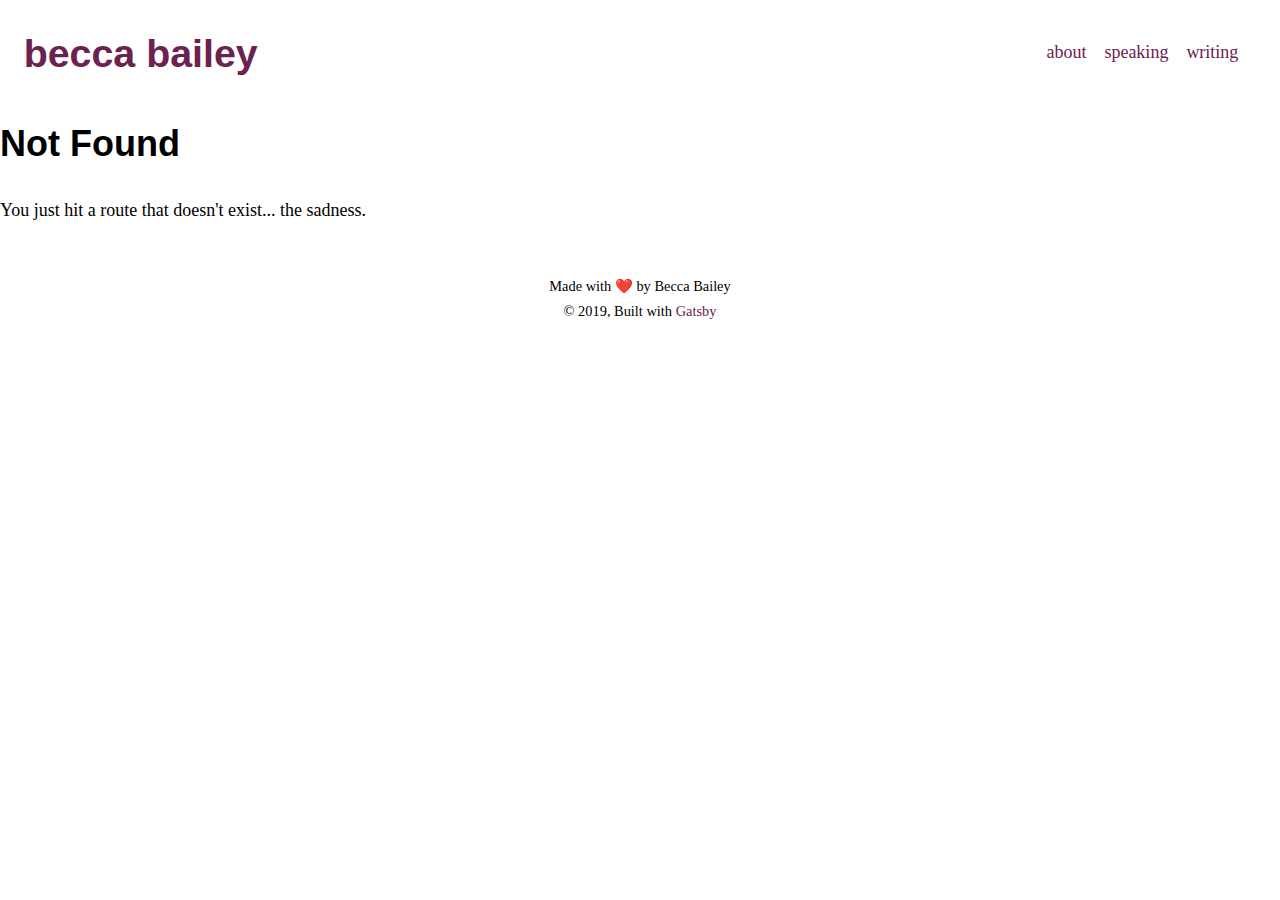
==== commit 6d5fe2d7: "Updates" ====
--- a/404/index.html
+++ b/404/index.html
@@ -1,4 +1,4 @@
-<!DOCTYPE html><html lang="en"><head><meta charSet="utf-8"/><meta http-equiv="x-ua-compatible" content="ie=edge"/><meta name="viewport" content="width=device-width, initial-scale=1, shrink-to-fit=no"/><style id="typography.js">html{font-family:sans-serif;-ms-text-size-adjust:100%;-webkit-text-size-adjust:100%}body{margin:0}article,aside,details,figcaption,figure,footer,header,main,menu,nav,section,summary{display:block}audio,canvas,progress,video{display:inline-block}audio:not([controls]){display:none;height:0}progress{vertical-align:baseline}[hidden],template{display:none}a{background-color:transparent;-webkit-text-decoration-skip:objects}a:active,a:hover{outline-width:0}abbr[title]{border-bottom:none;text-decoration:underline;text-decoration:underline dotted}b,strong{font-weight:inherit;font-weight:bolder}dfn{font-style:italic}h1{font-size:2em;margin:.67em 0}mark{background-color:#ff0;color:#000}small{font-size:80%}sub,sup{font-size:75%;line-height:0;position:relative;vertical-align:baseline}sub{bottom:-.25em}sup{top:-.5em}img{border-style:none}svg:not(:root){overflow:hidden}code,kbd,pre,samp{font-family:monospace,monospace;font-size:1em}figure{margin:1em 40px}hr{box-sizing:content-box;height:0;overflow:visible}button,input,optgroup,select,textarea{font:inherit;margin:0}optgroup{font-weight:700}button,input{overflow:visible}button,select{text-transform:none}[type=reset],[type=submit],button,html [type=button]{-webkit-appearance:button}[type=button]::-moz-focus-inner,[type=reset]::-moz-focus-inner,[type=submit]::-moz-focus-inner,button::-moz-focus-inner{border-style:none;padding:0}[type=button]:-moz-focusring,[type=reset]:-moz-focusring,[type=submit]:-moz-focusring,button:-moz-focusring{outline:1px dotted ButtonText}fieldset{border:1px solid silver;margin:0 2px;padding:.35em .625em .75em}legend{box-sizing:border-box;color:inherit;display:table;max-width:100%;padding:0;white-space:normal}textarea{overflow:auto}[type=checkbox],[type=radio]{box-sizing:border-box;padding:0}[type=number]::-webkit-inner-spin-button,[type=number]::-webkit-outer-spin-button{height:auto}[type=search]{-webkit-appearance:textfield;outline-offset:-2px}[type=search]::-webkit-search-cancel-button,[type=search]::-webkit-search-decoration{-webkit-appearance:none}::-webkit-input-placeholder{color:inherit;opacity:.54}::-webkit-file-upload-button{-webkit-appearance:button;font:inherit}html{font:112.5%/1.75 'Lora',serif;box-sizing:border-box;overflow-y:scroll;}*{box-sizing:inherit;}*:before{box-sizing:inherit;}*:after{box-sizing:inherit;}body{color{negate{}lighten{}darken{}saturate{}desaturate{}grayscale{}whiten{}blacken{}fade{}opaquer{}rotate{}clearer{}greyscale{}}font-family:'Lora',serif;font-weight:normal;word-wrap:break-word;font-kerning:normal;-moz-font-feature-settings:"kern", "liga", "clig", "calt";-ms-font-feature-settings:"kern", "liga", "clig", "calt";-webkit-font-feature-settings:"kern", "liga", "clig", "calt";font-feature-settings:"kern", "liga", "clig", "calt";}img{max-width:100%;margin-left:0;margin-right:0;margin-top:0;padding-bottom:0;padding-left:0;padding-right:0;padding-top:0;margin-bottom:1.75rem;}h1{margin-left:0;margin-right:0;margin-top:0;padding-bottom:0;padding-left:0;padding-right:0;padding-top:0;margin-bottom:1.75rem;color:inherit;font-family:'Rubik',sans-serif;font-weight:bold;text-rendering:optimizeLegibility;font-size:2rem;line-height:1.1;}h2{margin-left:0;margin-right:0;margin-top:0;padding-bottom:0;padding-left:0;padding-right:0;padding-top:0;margin-bottom:1.75rem;color:inherit;font-family:'Rubik',sans-serif;font-weight:bold;text-rendering:optimizeLegibility;font-size:1.51572rem;line-height:1.1;}h3{margin-left:0;margin-right:0;margin-top:0;padding-bottom:0;padding-left:0;padding-right:0;padding-top:0;margin-bottom:1.75rem;color:inherit;font-family:'Rubik',sans-serif;font-weight:bold;text-rendering:optimizeLegibility;font-size:1.31951rem;line-height:1.1;}h4{margin-left:0;margin-right:0;margin-top:0;padding-bottom:0;padding-left:0;padding-right:0;padding-top:0;margin-bottom:1.75rem;color:inherit;font-family:'Rubik',sans-serif;font-weight:bold;text-rendering:optimizeLegibility;font-size:1rem;line-height:1.1;}h5{margin-left:0;margin-right:0;margin-top:0;padding-bottom:0;padding-left:0;padding-right:0;padding-top:0;margin-bottom:1.75rem;color:inherit;font-family:'Rubik',sans-serif;font-weight:bold;text-rendering:optimizeLegibility;font-size:0.87055rem;line-height:1.1;}h6{margin-left:0;margin-right:0;margin-top:0;padding-bottom:0;padding-left:0;padding-right:0;padding-top:0;margin-bottom:1.75rem;color:inherit;font-family:'Rubik',sans-serif;font-weight:bold;text-rendering:optimizeLegibility;font-size:0.81225rem;line-height:1.1;}hgroup{margin-left:0;margin-right:0;margin-top:0;padding-bottom:0;padding-left:0;padding-right:0;padding-top:0;margin-bottom:1.75rem;}ul{margin-left:1.75rem;margin-right:0;margin-top:0;padding-bottom:0;padding-left:0;padding-right:0;padding-top:0;margin-bottom:1.75rem;list-style-position:outside;list-style-image:none;}ol{margin-left:1.75rem;margin-right:0;margin-top:0;padding-bottom:0;padding-left:0;padding-right:0;padding-top:0;margin-bottom:1.75rem;list-style-position:outside;list-style-image:none;}dl{margin-left:0;margin-right:0;margin-top:0;padding-bottom:0;padding-left:0;padding-right:0;padding-top:0;margin-bottom:1.75rem;}dd{margin-left:0;margin-right:0;margin-top:0;padding-bottom:0;padding-left:0;padding-right:0;padding-top:0;margin-bottom:1.75rem;}p{margin-left:0;margin-right:0;margin-top:0;padding-bottom:0;padding-left:0;padding-right:0;padding-top:0;margin-bottom:1.75rem;}figure{margin-left:0;margin-right:0;margin-top:0;padding-bottom:0;padding-left:0;padding-right:0;padding-top:0;margin-bottom:1.75rem;}pre{margin-left:0;margin-right:0;margin-top:0;padding-bottom:0;padding-left:0;padding-right:0;padding-top:0;margin-bottom:1.75rem;font-size:0.85rem;line-height:1.75rem;}table{margin-left:0;margin-right:0;margin-top:0;padding-bottom:0;padding-left:0;padding-right:0;padding-top:0;margin-bottom:1.75rem;font-size:18;line-height:1.75rem;border-collapse:collapse;width:100%;}fieldset{margin-left:0;margin-right:0;margin-top:0;padding-bottom:0;padding-left:0;padding-right:0;padding-top:0;margin-bottom:1.75rem;}blockquote{margin-left:1.75rem;margin-right:1.75rem;margin-top:0;padding-bottom:0;padding-left:0;padding-right:0;padding-top:0;margin-bottom:1.75rem;}form{margin-left:0;margin-right:0;margin-top:0;padding-bottom:0;padding-left:0;padding-right:0;padding-top:0;margin-bottom:1.75rem;}noscript{margin-left:0;margin-right:0;margin-top:0;padding-bottom:0;padding-left:0;padding-right:0;padding-top:0;margin-bottom:1.75rem;}iframe{margin-left:0;margin-right:0;margin-top:0;padding-bottom:0;padding-left:0;padding-right:0;padding-top:0;margin-bottom:1.75rem;}hr{margin-left:0;margin-right:0;margin-top:0;padding-bottom:0;padding-left:0;padding-right:0;padding-top:0;margin-bottom:calc(1.75rem - 1px);background:hsla(0,0%,0%,0.2);border:none;height:1px;}address{margin-left:0;margin-right:0;margin-top:0;padding-bottom:0;padding-left:0;padding-right:0;padding-top:0;margin-bottom:1.75rem;}b{font-weight:bold;}strong{font-weight:bold;}dt{font-weight:bold;}th{font-weight:bold;}li{margin-bottom:calc(1.75rem / 2);}ol li{padding-left:0;}ul li{padding-left:0;}li > ol{margin-left:1.75rem;margin-bottom:calc(1.75rem / 2);margin-top:calc(1.75rem / 2);}li > ul{margin-left:1.75rem;margin-bottom:calc(1.75rem / 2);margin-top:calc(1.75rem / 2);}blockquote *:last-child{margin-bottom:0;}li *:last-child{margin-bottom:0;}p *:last-child{margin-bottom:0;}li > p{margin-bottom:calc(1.75rem / 2);}code{font-size:0.85rem;line-height:1.75rem;}kbd{font-size:0.85rem;line-height:1.75rem;}samp{font-size:0.85rem;line-height:1.75rem;}abbr{border-bottom:1px dotted hsla(0,0%,0%,0.5);cursor:help;}acronym{border-bottom:1px dotted hsla(0,0%,0%,0.5);cursor:help;}abbr[title]{border-bottom:1px dotted hsla(0,0%,0%,0.5);cursor:help;text-decoration:none;}thead{text-align:left;}td,th{text-align:left;border-bottom:1px solid hsla(0,0%,0%,0.12);font-feature-settings:"tnum";-moz-font-feature-settings:"tnum";-ms-font-feature-settings:"tnum";-webkit-font-feature-settings:"tnum";padding-left:1.16667rem;padding-right:1.16667rem;padding-top:0.875rem;padding-bottom:calc(0.875rem - 1px);}th:first-child,td:first-child{padding-left:0;}th:last-child,td:last-child{padding-right:0;}</style><style data-href="/styles.ecdc689db992c00f8d50.css">@font-face{font-family:Lora;font-style:normal;font-display:swap;font-weight:400;src:local("Lora Regular "),local("Lora-Regular"),url(/static/lora-latin-400-e4cdb14bf148f2846997a6be7ba648bd.woff2) format("woff2"),url(/static/lora-latin-400-0d78d370987954fb6b9f0efec3065e83.woff) format("woff")}@font-face{font-family:Lora;font-style:italic;font-display:swap;font-weight:400;src:local("Lora Regular italic"),local("Lora-Regularitalic"),url(/static/lora-latin-400italic-2c4801fad2634e6dac678d8826cf417c.woff2) format("woff2"),url(/static/lora-latin-400italic-7beffbacbbde86423a7ee771f31c1626.woff) format("woff")}@font-face{font-family:Lora;font-style:normal;font-display:swap;font-weight:700;src:local("Lora Bold "),local("Lora-Bold"),url(/static/lora-latin-700-ce18d17335e3ef2119d76f5dff177c66.woff2) format("woff2"),url(/static/lora-latin-700-1617380e0dea667b61cf44e86f3d0f10.woff) format("woff")}@font-face{font-family:Lora;font-style:italic;font-display:swap;font-weight:700;src:local("Lora Bold italic"),local("Lora-Bolditalic"),url(/static/lora-latin-700italic-b4bb1fa2335d49d4bc7e7ddd944cee44.woff2) format("woff2"),url(/static/lora-latin-700italic-6ec37b950cf9829a2cad7d02b11810c9.woff) format("woff")}@font-face{font-family:Rubik;font-style:normal;font-display:swap;font-weight:300;src:local("Rubik Light "),local("Rubik-Light"),url(/static/rubik-latin-300-239cf85916292b3585d17ba1f7801dbb.woff2) format("woff2"),url(/static/rubik-latin-300-73ce1e5f9e44d490f48490673038d5d3.woff) format("woff")}@font-face{font-family:Rubik;font-style:italic;font-display:swap;font-weight:300;src:local("Rubik Light italic"),local("Rubik-Lightitalic"),url(/static/rubik-latin-300italic-9578c8a599ff9b3b328f306da81607f0.woff2) format("woff2"),url(/static/rubik-latin-300italic-b7a94712079cba234be3f546cf42f588.woff) format("woff")}@font-face{font-family:Rubik;font-style:normal;font-display:swap;font-weight:400;src:local("Rubik Regular "),local("Rubik-Regular"),url(/static/rubik-latin-400-63c5b6176f60881d53dd2dc10904a04c.woff2) format("woff2"),url(/static/rubik-latin-400-80a9477d95ed5ca6e64843c1024e9e7f.woff) format("woff")}@font-face{font-family:Rubik;font-style:italic;font-display:swap;font-weight:400;src:local("Rubik Regular italic"),local("Rubik-Regularitalic"),url(/static/rubik-latin-400italic-4ff19ede4cf2a2a07c638795a389f6df.woff2) format("woff2"),url(/static/rubik-latin-400italic-f778b3151e4b3ed5b831e9e8646ab207.woff) format("woff")}@font-face{font-family:Rubik;font-style:normal;font-display:swap;font-weight:500;src:local("Rubik Medium "),local("Rubik-Medium"),url(/static/rubik-latin-500-9ac3d9de00cce6d3352a889816226451.woff2) format("woff2"),url(/static/rubik-latin-500-bec9243368f86e688b23bc1852823d0b.woff) format("woff")}@font-face{font-family:Rubik;font-style:italic;font-display:swap;font-weight:500;src:local("Rubik Medium italic"),local("Rubik-Mediumitalic"),url(/static/rubik-latin-500italic-d8de1d9a8a017aed7e74649e8e06eeb5.woff2) format("woff2"),url(/static/rubik-latin-500italic-21955254e41869cea3f5a1769ab1cbe6.woff) format("woff")}@font-face{font-family:Rubik;font-style:normal;font-display:swap;font-weight:700;src:local("Rubik Bold "),local("Rubik-Bold"),url(/static/rubik-latin-700-a7db29488272756e766b024e6aebe848.woff2) format("woff2"),url(/static/rubik-latin-700-29b164482600fc3976b5b2c863d69b71.woff) format("woff")}@font-face{font-family:Rubik;font-style:italic;font-display:swap;font-weight:700;src:local("Rubik Bold italic"),local("Rubik-Bolditalic"),url(/static/rubik-latin-700italic-9c1d6e0e66641c7c0806a5ad1b3d9286.woff2) format("woff2"),url(/static/rubik-latin-700italic-4a8c46be9056c47cc8d0e3a3a70ae193.woff) format("woff")}@font-face{font-family:Rubik;font-style:normal;font-display:swap;font-weight:900;src:local("Rubik Black "),local("Rubik-Black"),url(/static/rubik-latin-900-0d11544364bc4541af96267ca8b2a5ce.woff2) format("woff2"),url(/static/rubik-latin-900-44913051ee3d4536cd4fa368067e9a83.woff) format("woff")}@font-face{font-family:Rubik;font-style:italic;font-display:swap;font-weight:900;src:local("Rubik Black italic"),local("Rubik-Blackitalic"),url(/static/rubik-latin-900italic-3c9d154e1fa888849c63a616e2f09b3c.woff2) format("woff2"),url(/static/rubik-latin-900italic-5b173e43e6e846589858d97fa0b406c9.woff) format("woff")}</style><meta name="generator" content="Gatsby 2.2.5"/><style data-styled="cHlzHu jqWCQM kbEPtA cjOzsX gIYHKc iawisP cRYiza" data-styled-version="4.2.0">
+<!DOCTYPE html><html lang="en"><head><meta charSet="utf-8"/><meta http-equiv="x-ua-compatible" content="ie=edge"/><meta name="viewport" content="width=device-width, initial-scale=1, shrink-to-fit=no"/><style id="typography.js">html{font-family:sans-serif;-ms-text-size-adjust:100%;-webkit-text-size-adjust:100%}body{margin:0}article,aside,details,figcaption,figure,footer,header,main,menu,nav,section,summary{display:block}audio,canvas,progress,video{display:inline-block}audio:not([controls]){display:none;height:0}progress{vertical-align:baseline}[hidden],template{display:none}a{background-color:transparent;-webkit-text-decoration-skip:objects}a:active,a:hover{outline-width:0}abbr[title]{border-bottom:none;text-decoration:underline;text-decoration:underline dotted}b,strong{font-weight:inherit;font-weight:bolder}dfn{font-style:italic}h1{font-size:2em;margin:.67em 0}mark{background-color:#ff0;color:#000}small{font-size:80%}sub,sup{font-size:75%;line-height:0;position:relative;vertical-align:baseline}sub{bottom:-.25em}sup{top:-.5em}img{border-style:none}svg:not(:root){overflow:hidden}code,kbd,pre,samp{font-family:monospace,monospace;font-size:1em}figure{margin:1em 40px}hr{box-sizing:content-box;height:0;overflow:visible}button,input,optgroup,select,textarea{font:inherit;margin:0}optgroup{font-weight:700}button,input{overflow:visible}button,select{text-transform:none}[type=reset],[type=submit],button,html [type=button]{-webkit-appearance:button}[type=button]::-moz-focus-inner,[type=reset]::-moz-focus-inner,[type=submit]::-moz-focus-inner,button::-moz-focus-inner{border-style:none;padding:0}[type=button]:-moz-focusring,[type=reset]:-moz-focusring,[type=submit]:-moz-focusring,button:-moz-focusring{outline:1px dotted ButtonText}fieldset{border:1px solid silver;margin:0 2px;padding:.35em .625em .75em}legend{box-sizing:border-box;color:inherit;display:table;max-width:100%;padding:0;white-space:normal}textarea{overflow:auto}[type=checkbox],[type=radio]{box-sizing:border-box;padding:0}[type=number]::-webkit-inner-spin-button,[type=number]::-webkit-outer-spin-button{height:auto}[type=search]{-webkit-appearance:textfield;outline-offset:-2px}[type=search]::-webkit-search-cancel-button,[type=search]::-webkit-search-decoration{-webkit-appearance:none}::-webkit-input-placeholder{color:inherit;opacity:.54}::-webkit-file-upload-button{-webkit-appearance:button;font:inherit}html{font:112.5%/1.75 'Lora',serif;box-sizing:border-box;overflow-y:scroll;}*{box-sizing:inherit;}*:before{box-sizing:inherit;}*:after{box-sizing:inherit;}body{color{negate{}lighten{}darken{}saturate{}desaturate{}grayscale{}whiten{}blacken{}fade{}opaquer{}rotate{}clearer{}greyscale{}}font-family:'Lora',serif;font-weight:normal;word-wrap:break-word;font-kerning:normal;-moz-font-feature-settings:"kern", "liga", "clig", "calt";-ms-font-feature-settings:"kern", "liga", "clig", "calt";-webkit-font-feature-settings:"kern", "liga", "clig", "calt";font-feature-settings:"kern", "liga", "clig", "calt";}img{max-width:100%;margin-left:0;margin-right:0;margin-top:0;padding-bottom:0;padding-left:0;padding-right:0;padding-top:0;margin-bottom:1.75rem;}h1{margin-left:0;margin-right:0;margin-top:0;padding-bottom:0;padding-left:0;padding-right:0;padding-top:0;margin-bottom:1.75rem;color:inherit;font-family:'Rubik',sans-serif;font-weight:bold;text-rendering:optimizeLegibility;font-size:2rem;line-height:1.1;}h2{margin-left:0;margin-right:0;margin-top:0;padding-bottom:0;padding-left:0;padding-right:0;padding-top:0;margin-bottom:1.75rem;color:inherit;font-family:'Rubik',sans-serif;font-weight:bold;text-rendering:optimizeLegibility;font-size:1.51572rem;line-height:1.1;}h3{margin-left:0;margin-right:0;margin-top:0;padding-bottom:0;padding-left:0;padding-right:0;padding-top:0;margin-bottom:1.75rem;color:inherit;font-family:'Rubik',sans-serif;font-weight:bold;text-rendering:optimizeLegibility;font-size:1.31951rem;line-height:1.1;}h4{margin-left:0;margin-right:0;margin-top:0;padding-bottom:0;padding-left:0;padding-right:0;padding-top:0;margin-bottom:1.75rem;color:inherit;font-family:'Rubik',sans-serif;font-weight:bold;text-rendering:optimizeLegibility;font-size:1rem;line-height:1.1;}h5{margin-left:0;margin-right:0;margin-top:0;padding-bottom:0;padding-left:0;padding-right:0;padding-top:0;margin-bottom:1.75rem;color:inherit;font-family:'Rubik',sans-serif;font-weight:bold;text-rendering:optimizeLegibility;font-size:0.87055rem;line-height:1.1;}h6{margin-left:0;margin-right:0;margin-top:0;padding-bottom:0;padding-left:0;padding-right:0;padding-top:0;margin-bottom:1.75rem;color:inherit;font-family:'Rubik',sans-serif;font-weight:bold;text-rendering:optimizeLegibility;font-size:0.81225rem;line-height:1.1;}hgroup{margin-left:0;margin-right:0;margin-top:0;padding-bottom:0;padding-left:0;padding-right:0;padding-top:0;margin-bottom:1.75rem;}ul{margin-left:1.75rem;margin-right:0;margin-top:0;padding-bottom:0;padding-left:0;padding-right:0;padding-top:0;margin-bottom:1.75rem;list-style-position:outside;list-style-image:none;}ol{margin-left:1.75rem;margin-right:0;margin-top:0;padding-bottom:0;padding-left:0;padding-right:0;padding-top:0;margin-bottom:1.75rem;list-style-position:outside;list-style-image:none;}dl{margin-left:0;margin-right:0;margin-top:0;padding-bottom:0;padding-left:0;padding-right:0;padding-top:0;margin-bottom:1.75rem;}dd{margin-left:0;margin-right:0;margin-top:0;padding-bottom:0;padding-left:0;padding-right:0;padding-top:0;margin-bottom:1.75rem;}p{margin-left:0;margin-right:0;margin-top:0;padding-bottom:0;padding-left:0;padding-right:0;padding-top:0;margin-bottom:1.75rem;}figure{margin-left:0;margin-right:0;margin-top:0;padding-bottom:0;padding-left:0;padding-right:0;padding-top:0;margin-bottom:1.75rem;}pre{margin-left:0;margin-right:0;margin-top:0;padding-bottom:0;padding-left:0;padding-right:0;padding-top:0;margin-bottom:1.75rem;font-size:0.85rem;line-height:1.75rem;}table{margin-left:0;margin-right:0;margin-top:0;padding-bottom:0;padding-left:0;padding-right:0;padding-top:0;margin-bottom:1.75rem;font-size:18;line-height:1.75rem;border-collapse:collapse;width:100%;}fieldset{margin-left:0;margin-right:0;margin-top:0;padding-bottom:0;padding-left:0;padding-right:0;padding-top:0;margin-bottom:1.75rem;}blockquote{margin-left:1.75rem;margin-right:1.75rem;margin-top:0;padding-bottom:0;padding-left:0;padding-right:0;padding-top:0;margin-bottom:1.75rem;}form{margin-left:0;margin-right:0;margin-top:0;padding-bottom:0;padding-left:0;padding-right:0;padding-top:0;margin-bottom:1.75rem;}noscript{margin-left:0;margin-right:0;margin-top:0;padding-bottom:0;padding-left:0;padding-right:0;padding-top:0;margin-bottom:1.75rem;}iframe{margin-left:0;margin-right:0;margin-top:0;padding-bottom:0;padding-left:0;padding-right:0;padding-top:0;margin-bottom:1.75rem;}hr{margin-left:0;margin-right:0;margin-top:0;padding-bottom:0;padding-left:0;padding-right:0;padding-top:0;margin-bottom:calc(1.75rem - 1px);background:hsla(0,0%,0%,0.2);border:none;height:1px;}address{margin-left:0;margin-right:0;margin-top:0;padding-bottom:0;padding-left:0;padding-right:0;padding-top:0;margin-bottom:1.75rem;}b{font-weight:bold;}strong{font-weight:bold;}dt{font-weight:bold;}th{font-weight:bold;}li{margin-bottom:calc(1.75rem / 2);}ol li{padding-left:0;}ul li{padding-left:0;}li > ol{margin-left:1.75rem;margin-bottom:calc(1.75rem / 2);margin-top:calc(1.75rem / 2);}li > ul{margin-left:1.75rem;margin-bottom:calc(1.75rem / 2);margin-top:calc(1.75rem / 2);}blockquote *:last-child{margin-bottom:0;}li *:last-child{margin-bottom:0;}p *:last-child{margin-bottom:0;}li > p{margin-bottom:calc(1.75rem / 2);}code{font-size:0.85rem;line-height:1.75rem;}kbd{font-size:0.85rem;line-height:1.75rem;}samp{font-size:0.85rem;line-height:1.75rem;}abbr{border-bottom:1px dotted hsla(0,0%,0%,0.5);cursor:help;}acronym{border-bottom:1px dotted hsla(0,0%,0%,0.5);cursor:help;}abbr[title]{border-bottom:1px dotted hsla(0,0%,0%,0.5);cursor:help;text-decoration:none;}thead{text-align:left;}td,th{text-align:left;border-bottom:1px solid hsla(0,0%,0%,0.12);font-feature-settings:"tnum";-moz-font-feature-settings:"tnum";-ms-font-feature-settings:"tnum";-webkit-font-feature-settings:"tnum";padding-left:1.16667rem;padding-right:1.16667rem;padding-top:0.875rem;padding-bottom:calc(0.875rem - 1px);}th:first-child,td:first-child{padding-left:0;}th:last-child,td:last-child{padding-right:0;}</style><style data-href="/styles.ecdc689db992c00f8d50.css">@font-face{font-family:Lora;font-style:normal;font-display:swap;font-weight:400;src:local("Lora Regular "),local("Lora-Regular"),url(/static/lora-latin-400-e4cdb14bf148f2846997a6be7ba648bd.woff2) format("woff2"),url(/static/lora-latin-400-0d78d370987954fb6b9f0efec3065e83.woff) format("woff")}@font-face{font-family:Lora;font-style:italic;font-display:swap;font-weight:400;src:local("Lora Regular italic"),local("Lora-Regularitalic"),url(/static/lora-latin-400italic-2c4801fad2634e6dac678d8826cf417c.woff2) format("woff2"),url(/static/lora-latin-400italic-7beffbacbbde86423a7ee771f31c1626.woff) format("woff")}@font-face{font-family:Lora;font-style:normal;font-display:swap;font-weight:700;src:local("Lora Bold "),local("Lora-Bold"),url(/static/lora-latin-700-ce18d17335e3ef2119d76f5dff177c66.woff2) format("woff2"),url(/static/lora-latin-700-1617380e0dea667b61cf44e86f3d0f10.woff) format("woff")}@font-face{font-family:Lora;font-style:italic;font-display:swap;font-weight:700;src:local("Lora Bold italic"),local("Lora-Bolditalic"),url(/static/lora-latin-700italic-b4bb1fa2335d49d4bc7e7ddd944cee44.woff2) format("woff2"),url(/static/lora-latin-700italic-6ec37b950cf9829a2cad7d02b11810c9.woff) format("woff")}@font-face{font-family:Rubik;font-style:normal;font-display:swap;font-weight:300;src:local("Rubik Light "),local("Rubik-Light"),url(/static/rubik-latin-300-239cf85916292b3585d17ba1f7801dbb.woff2) format("woff2"),url(/static/rubik-latin-300-73ce1e5f9e44d490f48490673038d5d3.woff) format("woff")}@font-face{font-family:Rubik;font-style:italic;font-display:swap;font-weight:300;src:local("Rubik Light italic"),local("Rubik-Lightitalic"),url(/static/rubik-latin-300italic-9578c8a599ff9b3b328f306da81607f0.woff2) format("woff2"),url(/static/rubik-latin-300italic-b7a94712079cba234be3f546cf42f588.woff) format("woff")}@font-face{font-family:Rubik;font-style:normal;font-display:swap;font-weight:400;src:local("Rubik Regular "),local("Rubik-Regular"),url(/static/rubik-latin-400-63c5b6176f60881d53dd2dc10904a04c.woff2) format("woff2"),url(/static/rubik-latin-400-80a9477d95ed5ca6e64843c1024e9e7f.woff) format("woff")}@font-face{font-family:Rubik;font-style:italic;font-display:swap;font-weight:400;src:local("Rubik Regular italic"),local("Rubik-Regularitalic"),url(/static/rubik-latin-400italic-4ff19ede4cf2a2a07c638795a389f6df.woff2) format("woff2"),url(/static/rubik-latin-400italic-f778b3151e4b3ed5b831e9e8646ab207.woff) format("woff")}@font-face{font-family:Rubik;font-style:normal;font-display:swap;font-weight:500;src:local("Rubik Medium "),local("Rubik-Medium"),url(/static/rubik-latin-500-9ac3d9de00cce6d3352a889816226451.woff2) format("woff2"),url(/static/rubik-latin-500-bec9243368f86e688b23bc1852823d0b.woff) format("woff")}@font-face{font-family:Rubik;font-style:italic;font-display:swap;font-weight:500;src:local("Rubik Medium italic"),local("Rubik-Mediumitalic"),url(/static/rubik-latin-500italic-d8de1d9a8a017aed7e74649e8e06eeb5.woff2) format("woff2"),url(/static/rubik-latin-500italic-21955254e41869cea3f5a1769ab1cbe6.woff) format("woff")}@font-face{font-family:Rubik;font-style:normal;font-display:swap;font-weight:700;src:local("Rubik Bold "),local("Rubik-Bold"),url(/static/rubik-latin-700-a7db29488272756e766b024e6aebe848.woff2) format("woff2"),url(/static/rubik-latin-700-29b164482600fc3976b5b2c863d69b71.woff) format("woff")}@font-face{font-family:Rubik;font-style:italic;font-display:swap;font-weight:700;src:local("Rubik Bold italic"),local("Rubik-Bolditalic"),url(/static/rubik-latin-700italic-9c1d6e0e66641c7c0806a5ad1b3d9286.woff2) format("woff2"),url(/static/rubik-latin-700italic-4a8c46be9056c47cc8d0e3a3a70ae193.woff) format("woff")}@font-face{font-family:Rubik;font-style:normal;font-display:swap;font-weight:900;src:local("Rubik Black "),local("Rubik-Black"),url(/static/rubik-latin-900-0d11544364bc4541af96267ca8b2a5ce.woff2) format("woff2"),url(/static/rubik-latin-900-44913051ee3d4536cd4fa368067e9a83.woff) format("woff")}@font-face{font-family:Rubik;font-style:italic;font-display:swap;font-weight:900;src:local("Rubik Black italic"),local("Rubik-Blackitalic"),url(/static/rubik-latin-900italic-3c9d154e1fa888849c63a616e2f09b3c.woff2) format("woff2"),url(/static/rubik-latin-900italic-5b173e43e6e846589858d97fa0b406c9.woff) format("woff")}</style><meta name="generator" content="Gatsby 2.2.5"/><style data-styled="cHlzHu jqWCQM kbEPtA cjOzsX gIYHKc iawisP eLOshW" data-styled-version="4.2.0">
 /* sc-component-id: navigation__NavigationContainer-sc-1jhgin1-0 */
 .kbEPtA{display:-webkit-box;display:-webkit-flex;display:-ms-flexbox;display:flex;-webkit-align-items:center;-webkit-box-align:center;-ms-flex-align:center;align-items:center;-webkit-box-pack:justify;-webkit-justify-content:space-between;-ms-flex-pack:justify;justify-content:space-between;margin-bottom:1rem;}
 /* sc-component-id: navigation__SiteTitle-sc-1jhgin1-1 */
@@ -12,7 +12,7 @@
 /* sc-component-id: layout__LayoutContainer-sc-1xvv2zr-1 */
 .cHlzHu a{-webkit-text-decoration:none;text-decoration:none;color:#6D214F;} .cHlzHu section:nth-child(even){background-color:#F2F4F2;}
 /* sc-component-id: layout__Footer-sc-1xvv2zr-2 */
-.cRYiza{text-align:center;}</style><link rel="alternate" type="application/rss+xml" href="/rss.xml"/><link rel="shortcut icon" href="/icons/icon-48x48.png?v=07fab8ad5473f1e15e5f98b64f5d02eda19b8316"/><link rel="manifest" href="/manifest.webmanifest"/><meta name="theme-color" content="#663399"/><link rel="apple-touch-icon" sizes="48x48" href="/icons/icon-48x48.png?v=07fab8ad5473f1e15e5f98b64f5d02eda19b8316"/><link rel="apple-touch-icon" sizes="72x72" href="/icons/icon-72x72.png?v=07fab8ad5473f1e15e5f98b64f5d02eda19b8316"/><link rel="apple-touch-icon" sizes="96x96" href="/icons/icon-96x96.png?v=07fab8ad5473f1e15e5f98b64f5d02eda19b8316"/><link rel="apple-touch-icon" sizes="144x144" href="/icons/icon-144x144.png?v=07fab8ad5473f1e15e5f98b64f5d02eda19b8316"/><link rel="apple-touch-icon" sizes="192x192" href="/icons/icon-192x192.png?v=07fab8ad5473f1e15e5f98b64f5d02eda19b8316"/><link rel="apple-touch-icon" sizes="256x256" href="/icons/icon-256x256.png?v=07fab8ad5473f1e15e5f98b64f5d02eda19b8316"/><link rel="apple-touch-icon" sizes="384x384" href="/icons/icon-384x384.png?v=07fab8ad5473f1e15e5f98b64f5d02eda19b8316"/><link rel="apple-touch-icon" sizes="512x512" href="/icons/icon-512x512.png?v=07fab8ad5473f1e15e5f98b64f5d02eda19b8316"/><title data-react-helmet="true">404: Not Found | Becca Bailey</title><meta data-react-helmet="true" name="description" content="Becca likes to build things"/><meta data-react-helmet="true" property="og:title" content="404: Not Found"/><meta data-react-helmet="true" property="og:description" content="Becca likes to build things"/><meta data-react-helmet="true" property="og:type" content="website"/><meta data-react-helmet="true" name="twitter:card" content="summary"/><meta data-react-helmet="true" name="twitter:creator" content="Becca Bailey"/><meta data-react-helmet="true" name="twitter:title" content="404: Not Found"/><meta data-react-helmet="true" name="twitter:description" content="Becca likes to build things"/><link as="script" rel="preload" href="/webpack-runtime-071ce3acdf7a87c14cec.js"/><link as="script" rel="preload" href="/styles-af907605271e522e97b9.js"/><link as="script" rel="preload" href="/app-ce33a1c620a77c9c61d1.js"/><link as="script" rel="preload" href="/0-1d897141890429a1cd45.js"/><link as="script" rel="preload" href="/1-b627b4126f2539425498.js"/><link as="script" rel="preload" href="/component---src-pages-404-js-29332a32b6773089a9b0.js"/><link as="fetch" rel="preload" href="/static/d/966/path---404-22-d-bce-d6xTTsiBQfD8f11qSLAjgzPQFE.json" crossorigin="use-credentials"/></head><body><noscript id="gatsby-noscript">This app works best with JavaScript enabled.</noscript><div id="___gatsby"><div style="outline:none" tabindex="-1" role="group"><div class="layout__LayoutContainer-sc-1xvv2zr-1 cHlzHu"><div class="layout__Container-sc-1xvv2zr-0 jqWCQM"><div class="navigation__NavigationContainer-sc-1jhgin1-0 kbEPtA"><h1 class="navigation__SiteTitle-sc-1jhgin1-1 cjOzsX"><a href="/">Becca Bailey</a></h1><div class="navigation__NavigationLinks-sc-1jhgin1-3 gIYHKc"><span class="navigation__NavigationLink-sc-1jhgin1-2 iawisP"><a href="#about">About</a></span><span class="navigation__NavigationLink-sc-1jhgin1-2 iawisP"><a href="#speaking">Speaking</a></span><span class="navigation__NavigationLink-sc-1jhgin1-2 iawisP"><a href="#blog">Writing</a></span><span class="navigation__NavigationLink-sc-1jhgin1-2 iawisP"><a href="#contact">Contact</a></span></div></div></div><main><h1>Not Found</h1><p>You just hit a route that doesn&#x27;t exist... the sadness.</p></main><footer class="layout__Footer-sc-1xvv2zr-2 cRYiza">© <!-- -->2019<!-- -->, Built with<!-- --> <a href="https://www.gatsbyjs.org">Gatsby</a></footer></div></div></div><script>
+.eLOshW{text-align:center;padding:0.875rem;} .eLOshW small{display:block;}</style><link rel="alternate" type="application/rss+xml" href="/rss.xml"/><link rel="shortcut icon" href="/icons/icon-48x48.png?v=07fab8ad5473f1e15e5f98b64f5d02eda19b8316"/><link rel="manifest" href="/manifest.webmanifest"/><meta name="theme-color" content="#663399"/><link rel="apple-touch-icon" sizes="48x48" href="/icons/icon-48x48.png?v=07fab8ad5473f1e15e5f98b64f5d02eda19b8316"/><link rel="apple-touch-icon" sizes="72x72" href="/icons/icon-72x72.png?v=07fab8ad5473f1e15e5f98b64f5d02eda19b8316"/><link rel="apple-touch-icon" sizes="96x96" href="/icons/icon-96x96.png?v=07fab8ad5473f1e15e5f98b64f5d02eda19b8316"/><link rel="apple-touch-icon" sizes="144x144" href="/icons/icon-144x144.png?v=07fab8ad5473f1e15e5f98b64f5d02eda19b8316"/><link rel="apple-touch-icon" sizes="192x192" href="/icons/icon-192x192.png?v=07fab8ad5473f1e15e5f98b64f5d02eda19b8316"/><link rel="apple-touch-icon" sizes="256x256" href="/icons/icon-256x256.png?v=07fab8ad5473f1e15e5f98b64f5d02eda19b8316"/><link rel="apple-touch-icon" sizes="384x384" href="/icons/icon-384x384.png?v=07fab8ad5473f1e15e5f98b64f5d02eda19b8316"/><link rel="apple-touch-icon" sizes="512x512" href="/icons/icon-512x512.png?v=07fab8ad5473f1e15e5f98b64f5d02eda19b8316"/><title data-react-helmet="true">404: Not Found | Becca Bailey</title><meta data-react-helmet="true" name="description" content="Becca likes to build things"/><meta data-react-helmet="true" property="og:title" content="404: Not Found"/><meta data-react-helmet="true" property="og:description" content="Becca likes to build things"/><meta data-react-helmet="true" property="og:type" content="website"/><meta data-react-helmet="true" name="twitter:card" content="summary"/><meta data-react-helmet="true" name="twitter:creator" content="Becca Bailey"/><meta data-react-helmet="true" name="twitter:title" content="404: Not Found"/><meta data-react-helmet="true" name="twitter:description" content="Becca likes to build things"/><link as="script" rel="preload" href="/webpack-runtime-078f667fe97e7339d1eb.js"/><link as="script" rel="preload" href="/styles-af907605271e522e97b9.js"/><link as="script" rel="preload" href="/app-ce33a1c620a77c9c61d1.js"/><link as="script" rel="preload" href="/0-1d897141890429a1cd45.js"/><link as="script" rel="preload" href="/1-b627b4126f2539425498.js"/><link as="script" rel="preload" href="/component---src-pages-404-js-0e72476400c6d4f4811b.js"/><link as="fetch" rel="preload" href="/static/d/966/path---404-22-d-bce-d6xTTsiBQfD8f11qSLAjgzPQFE.json" crossorigin="use-credentials"/></head><body><noscript id="gatsby-noscript">This app works best with JavaScript enabled.</noscript><div id="___gatsby"><div style="outline:none" tabindex="-1" role="group"><div class="layout__LayoutContainer-sc-1xvv2zr-1 cHlzHu"><div class="layout__Container-sc-1xvv2zr-0 jqWCQM"><div class="navigation__NavigationContainer-sc-1jhgin1-0 kbEPtA"><h1 class="navigation__SiteTitle-sc-1jhgin1-1 cjOzsX"><a href="/">Becca Bailey</a></h1><div class="navigation__NavigationLinks-sc-1jhgin1-3 gIYHKc"><span class="navigation__NavigationLink-sc-1jhgin1-2 iawisP"><a href="#about">About</a></span><span class="navigation__NavigationLink-sc-1jhgin1-2 iawisP"><a href="#speaking">Speaking</a></span><span class="navigation__NavigationLink-sc-1jhgin1-2 iawisP"><a href="#blog">Writing</a></span></div></div></div><main><h1>Not Found</h1><p>You just hit a route that doesn&#x27;t exist... the sadness.</p></main><footer class="layout__Footer-sc-1xvv2zr-2 eLOshW"><small>Made with ❤️ by Becca Bailey</small><small>© <!-- -->2019<!-- -->, Built with<!-- --> <a href="https://www.gatsbyjs.org">Gatsby</a></small></footer></div></div></div><script>
   
   
   if(true) {
@@ -27,4 +27,4 @@
       
       
       }
-      </script><script id="gatsby-script-loader">/*<![CDATA[*/window.page={"componentChunkName":"component---src-pages-404-js","jsonName":"404-22d","path":"/404/"};window.dataPath="966/path---404-22-d-bce-d6xTTsiBQfD8f11qSLAjgzPQFE";/*]]>*/</script><script id="gatsby-chunk-mapping">/*<![CDATA[*/window.___chunkMapping={"app":["/app-ce33a1c620a77c9c61d1.js"],"component---node-modules-gatsby-plugin-offline-app-shell-js":["/component---node-modules-gatsby-plugin-offline-app-shell-js-f81cbe66c06371c7b55a.js"],"component---src-templates-blog-post-js":["/component---src-templates-blog-post-js-5ac89cb1afdce830476a.js"],"component---src-pages-404-js":["/component---src-pages-404-js-29332a32b6773089a9b0.js"],"component---src-pages-blog-js":["/component---src-pages-blog-js-0530d9191cbb0c05b78e.js"],"component---src-pages-index-js":["/component---src-pages-index-js-ff4c2aad16565de9794a.js"],"component---src-pages-thank-you-js":["/component---src-pages-thank-you-js-297792c1ce77a87ca3bd.js"],"pages-manifest":["/pages-manifest-be8920c26020a955474f.js"]};/*]]>*/</script><script src="/component---src-pages-404-js-29332a32b6773089a9b0.js" async=""></script><script src="/1-b627b4126f2539425498.js" async=""></script><script src="/0-1d897141890429a1cd45.js" async=""></script><script src="/app-ce33a1c620a77c9c61d1.js" async=""></script><script src="/styles-af907605271e522e97b9.js" async=""></script><script src="/webpack-runtime-071ce3acdf7a87c14cec.js" async=""></script></body></html>+      </script><script id="gatsby-script-loader">/*<![CDATA[*/window.page={"componentChunkName":"component---src-pages-404-js","jsonName":"404-22d","path":"/404/"};window.dataPath="966/path---404-22-d-bce-d6xTTsiBQfD8f11qSLAjgzPQFE";/*]]>*/</script><script id="gatsby-chunk-mapping">/*<![CDATA[*/window.___chunkMapping={"app":["/app-ce33a1c620a77c9c61d1.js"],"component---node-modules-gatsby-plugin-offline-app-shell-js":["/component---node-modules-gatsby-plugin-offline-app-shell-js-f81cbe66c06371c7b55a.js"],"component---src-templates-blog-post-js":["/component---src-templates-blog-post-js-fe7c0d1344ee03fc1c74.js"],"component---src-pages-404-js":["/component---src-pages-404-js-0e72476400c6d4f4811b.js"],"component---src-pages-blog-js":["/component---src-pages-blog-js-293d1c641e6947a51d30.js"],"component---src-pages-index-js":["/component---src-pages-index-js-32cf35dcb18555daed26.js"],"component---src-pages-thank-you-js":["/component---src-pages-thank-you-js-96d6b871c20728e8d839.js"],"pages-manifest":["/pages-manifest-be8920c26020a955474f.js"]};/*]]>*/</script><script src="/component---src-pages-404-js-0e72476400c6d4f4811b.js" async=""></script><script src="/1-b627b4126f2539425498.js" async=""></script><script src="/0-1d897141890429a1cd45.js" async=""></script><script src="/app-ce33a1c620a77c9c61d1.js" async=""></script><script src="/styles-af907605271e522e97b9.js" async=""></script><script src="/webpack-runtime-078f667fe97e7339d1eb.js" async=""></script></body></html>